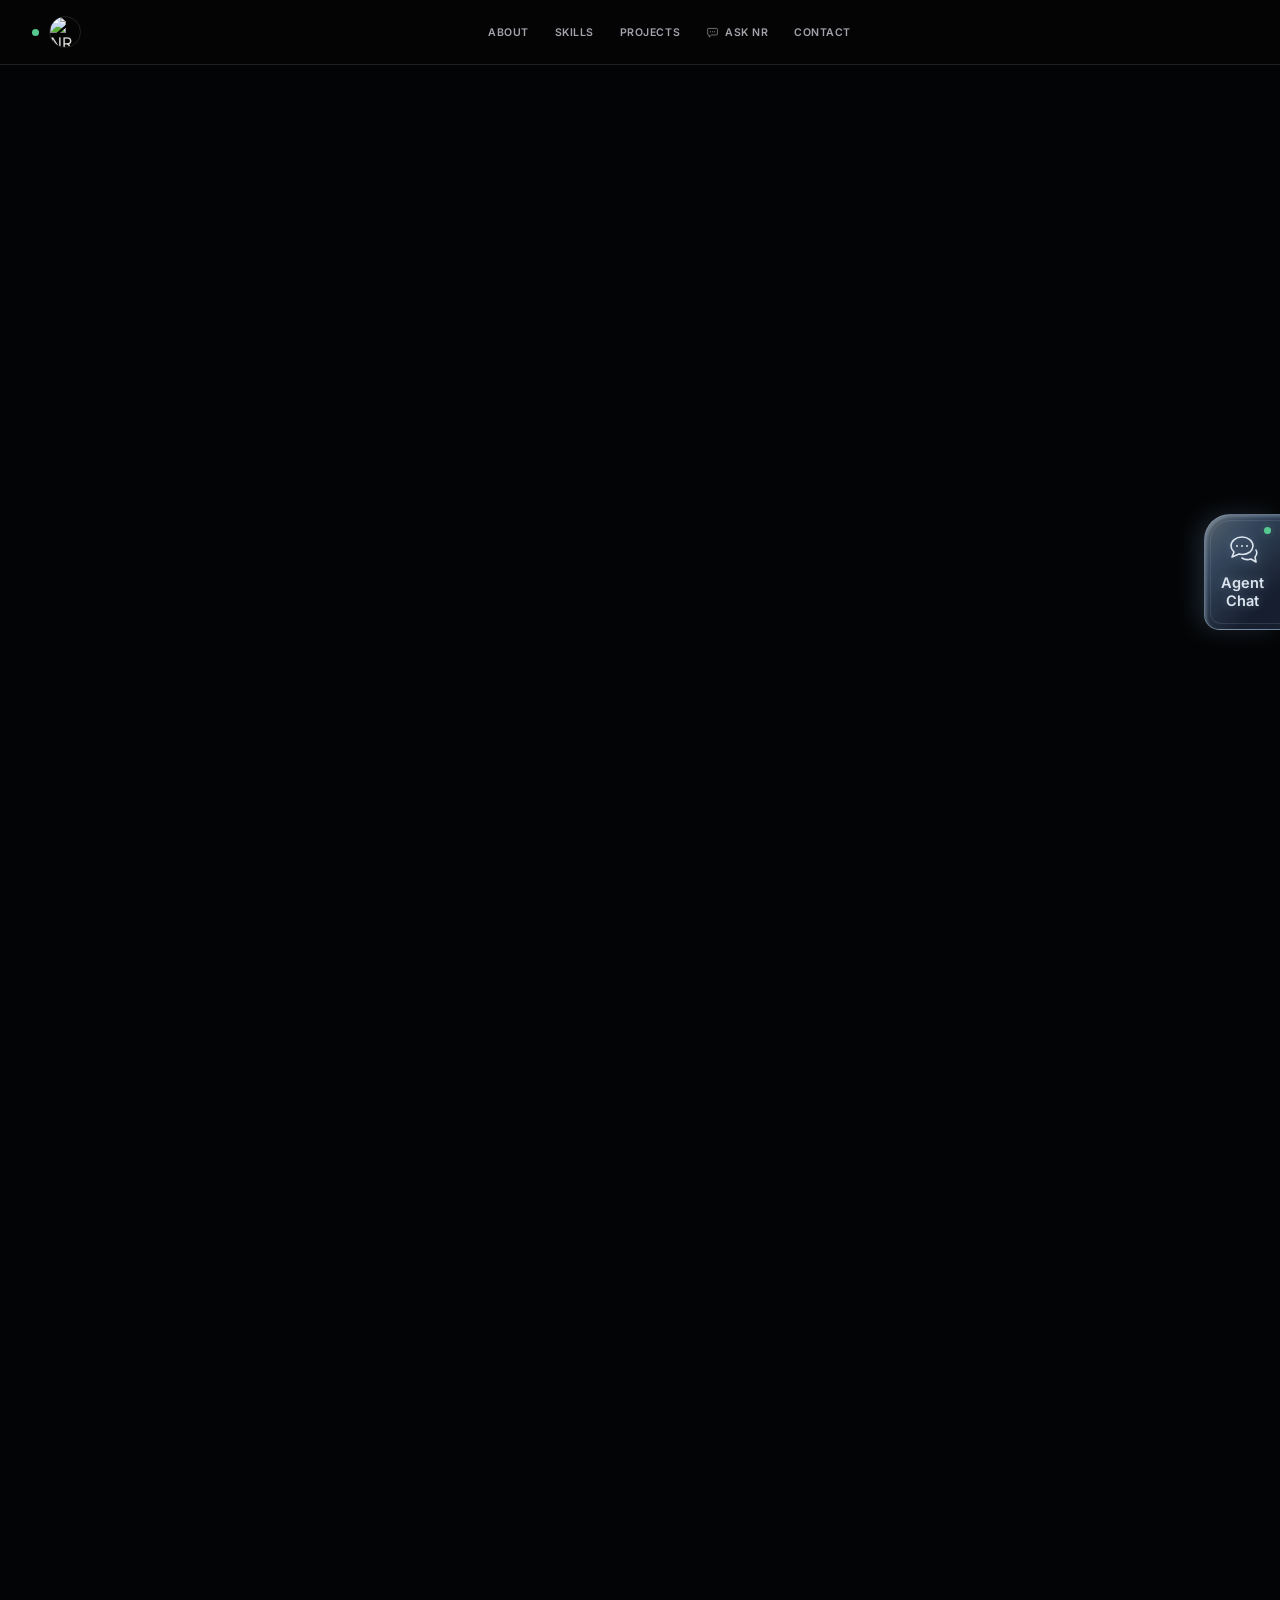
==== templates/portfolio.html @ da9fbfbb "contacts" ====
<!DOCTYPE html>
<html lang="en">
<head>
<meta charset="UTF-8">
<meta name="viewport" content="width=device-width,initial-scale=1.0">
<script src="/static/js/landingPosition.js?v=20260910-9"></script>
<title>Nishanth Rajan — Software Engineer | Backend & Applied AI</title>
<meta name="description" content="Nishanth Rajan — Software Engineer in Hannover with professional C#/.NET, backend, SQL, CAD/engineering-software experience and current hands-on work in Python, RAG, LLM Orchestration and agentic systems.">
<link href="https://fonts.googleapis.com/css2?family=Inter:wght@300;400;500;600;700;800;900&family=JetBrains+Mono:wght@400;500;600&display=swap" rel="stylesheet">
<link rel="stylesheet" href="/static/css/portfolio.css?v=20260910-17">
</head>
<body>

<!-- ═══════════ ICON SPRITE SHEET (custom-drawn, currentColor) ═══════════ -->
<svg style="display:none" aria-hidden="true">
<defs>
<!-- Contact and social symbols: Bootstrap Icons (MIT); license in static/icons/bootstrap-icons-LICENSE.txt -->
<symbol id="i-python" viewBox="0 0 32 32"><path fill="currentColor" d="M16 3c-6.2 0-5.8 2.7-5.8 2.7v2.8h5.9v.8H8.4S5 9 5 15.2s3 6.5 3 6.5h1.8v-2.9s-.1-3 3-3h5.8s2.9.1 2.9-2.8V6.4S22 3 16 3zm-3.3 2c.6 0 1 .5 1 1s-.4 1-1 1-1-.5-1-1 .4-1 1-1z"/><path fill="currentColor" opacity=".55" d="M16 29c6.2 0 5.8-2.7 5.8-2.7v-2.8h-5.9v-.8h7.7s3.4-.4 3.4-6.6-3-6.5-3-6.5h-1.8v2.9s.1 3-3 3H13.4s-2.9-.1-2.9 2.8v5.3S10 29 16 29zm3.3-2c-.6 0-1-.5-1-1s.4-1 1-1 1 .5 1 1-.4 1-1 1z"/></symbol>
<symbol id="i-dotnet" viewBox="0 0 32 32"><rect x="2.5" y="2.5" width="27" height="27" rx="8" fill="none" stroke="currentColor" stroke-width="2"/><text x="16" y="21" font-family="JetBrains Mono,monospace" font-size="11" font-weight="700" fill="currentColor" text-anchor="middle">C#</text></symbol>
<symbol id="i-llm" viewBox="0 0 32 32"><circle cx="16" cy="7" r="3" fill="none" stroke="currentColor" stroke-width="1.7"/><circle cx="7" cy="18" r="3" fill="none" stroke="currentColor" stroke-width="1.7"/><circle cx="25" cy="18" r="3" fill="none" stroke="currentColor" stroke-width="1.7"/><circle cx="16" cy="27" r="3" fill="none" stroke="currentColor" stroke-width="1.7"/><line x1="16" y1="10" x2="7.8" y2="15.4" stroke="currentColor" stroke-width="1.4"/><line x1="16" y1="10" x2="24.2" y2="15.4" stroke="currentColor" stroke-width="1.4"/><line x1="7.8" y1="20.6" x2="15" y2="25" stroke="currentColor" stroke-width="1.4"/><line x1="24.2" y1="20.6" x2="17" y2="25" stroke="currentColor" stroke-width="1.4"/><line x1="10" y1="18" x2="22" y2="18" stroke="currentColor" stroke-width="1.2" opacity=".5"/></symbol>
<symbol id="i-agent" viewBox="0 0 32 32"><rect x="7" y="11" width="18" height="14" rx="4" fill="none" stroke="currentColor" stroke-width="1.7"/><circle cx="12.5" cy="18" r="1.6" fill="currentColor"/><circle cx="19.5" cy="18" r="1.6" fill="currentColor"/><path d="M12 22h8" stroke="currentColor" stroke-width="1.3" stroke-linecap="round"/><line x1="16" y1="11" x2="16" y2="6" stroke="currentColor" stroke-width="1.6"/><circle cx="16" cy="4.5" r="1.6" fill="currentColor"/><line x1="7" y1="17" x2="4" y2="17" stroke="currentColor" stroke-width="1.6"/><line x1="25" y1="17" x2="28" y2="17" stroke="currentColor" stroke-width="1.6"/></symbol>
<symbol id="i-doc" viewBox="0 0 32 32"><path d="M9 4h9l6 6v18a1 1 0 0 1-1 1H9a1 1 0 0 1-1-1V5a1 1 0 0 1 1-1z" fill="none" stroke="currentColor" stroke-width="1.6"/><path d="M18 4v6h6" fill="none" stroke="currentColor" stroke-width="1.6"/><line x1="11.5" y1="17" x2="20.5" y2="17" stroke="currentColor" stroke-width="1.3"/><line x1="11.5" y1="21" x2="17.5" y2="21" stroke="currentColor" stroke-width="1.3"/></symbol>
<symbol id="i-vector" viewBox="0 0 32 32"><ellipse cx="16" cy="8" rx="9" ry="3.3" fill="none" stroke="currentColor" stroke-width="1.6"/><path d="M7 8v16c0 1.8 4 3.3 9 3.3s9-1.5 9-3.3V8" fill="none" stroke="currentColor" stroke-width="1.6"/><path d="M7 16c0 1.8 4 3.3 9 3.3s9-1.5 9-3.3" fill="none" stroke="currentColor" stroke-width="1.6"/></symbol>
<symbol id="i-cloud" viewBox="0 0 32 32"><path d="M10.5 23.5a6 6 0 0 1-1-11.9 7 7 0 0 1 13-2.1 5.5 5.5 0 0 1 1 14H10.5z" fill="none" stroke="currentColor" stroke-width="1.6"/></symbol>
<symbol id="i-cad" viewBox="0 0 32 32"><path d="M16 4l10 24H6z" fill="none" stroke="currentColor" stroke-width="1.6"/><line x1="10.5" y1="20" x2="21.5" y2="20" stroke="currentColor" stroke-width="1.3"/><circle cx="16" cy="4" r="1.6" fill="currentColor"/></symbol>
<symbol id="i-search" viewBox="0 0 32 32"><circle cx="14" cy="14" r="8" fill="none" stroke="currentColor" stroke-width="1.7"/><line x1="20" y1="20" x2="27" y2="27" stroke="currentColor" stroke-width="1.9" stroke-linecap="round"/></symbol>
<symbol id="i-git" viewBox="0 0 32 32"><circle cx="9" cy="8" r="2.6" fill="none" stroke="currentColor" stroke-width="1.6"/><circle cx="9" cy="24" r="2.6" fill="none" stroke="currentColor" stroke-width="1.6"/><circle cx="23" cy="16" r="2.6" fill="none" stroke="currentColor" stroke-width="1.6"/><path d="M9 10.6v10.8" stroke="currentColor" stroke-width="1.5"/><path d="M9 13c0 4 5 3.5 5 0" stroke="currentColor" stroke-width="1.5" fill="none"/><path d="M14 13v.5A5 5 0 0 0 19 18h1.3" stroke="currentColor" stroke-width="1.5" fill="none"/></symbol>
<symbol id="i-docker" viewBox="0 0 32 32"><rect x="4" y="15" width="5" height="5" fill="currentColor"/><rect x="10" y="15" width="5" height="5" fill="currentColor"/><rect x="16" y="15" width="5" height="5" fill="currentColor"/><rect x="10" y="9" width="5" height="5" fill="currentColor"/><path d="M2 20c0 4.5 4 7.5 10.5 7.5 8 0 13.5-4 15.5-11-1.4-1-3.4-1-4.7-.3-.4-1.3-1.6-2.3-1.6-2.3s-2 2-1.1 4.5c-.6.3-1.9.8-3.6.8H2z" fill="none" stroke="currentColor" stroke-width="1.4"/></symbol>
<symbol id="i-jenkins" viewBox="0 0 32 32"><circle cx="16" cy="16" r="6.4" fill="none" stroke="currentColor" stroke-width="1.7"/><g stroke="currentColor" stroke-width="1.7"><line x1="16" y1="3" x2="16" y2="6.4"/><line x1="16" y1="25.6" x2="16" y2="29"/><line x1="3" y1="16" x2="6.4" y2="16"/><line x1="25.6" y1="16" x2="29" y2="16"/><line x1="6.5" y1="6.5" x2="8.9" y2="8.9"/><line x1="23.1" y1="23.1" x2="25.5" y2="25.5"/><line x1="25.5" y1="6.5" x2="23.1" y2="8.9"/><line x1="8.9" y1="23.1" x2="6.5" y2="25.5"/></g></symbol>
<symbol id="i-github" viewBox="0 0 16 16" fill="currentColor"><path d="M8 0C3.58 0 0 3.58 0 8c0 3.54 2.29 6.53 5.47 7.59.4.07.55-.17.55-.38 0-.19-.01-.82-.01-1.49-2.01.37-2.53-.49-2.69-.94-.09-.23-.48-.94-.82-1.13-.28-.15-.68-.52-.01-.53.63-.01 1.08.58 1.23.82.72 1.21 1.87.87 2.33.66.07-.52.28-.87.51-1.07-1.78-.2-3.64-.89-3.64-3.95 0-.87.31-1.59.82-2.15-.08-.2-.36-1.02.08-2.12 0 0 .67-.21 2.2.82.64-.18 1.32-.27 2-.27s1.36.09 2 .27c1.53-1.04 2.2-.82 2.2-.82.44 1.1.16 1.92.08 2.12.51.56.82 1.27.82 2.15 0 3.07-1.87 3.75-3.65 3.95.29.25.54.73.54 1.48 0 1.07-.01 1.93-.01 2.2 0 .21.15.46.55.38A8.01 8.01 0 0 0 16 8c0-4.42-3.58-8-8-8"/></symbol>
<symbol id="i-aws" viewBox="0 0 32 32"><path d="M10.5 23.5a6 6 0 0 1-1-11.9 7 7 0 0 1 13-2.1 5.5 5.5 0 0 1 1 14H10.5z" fill="none" stroke="currentColor" stroke-width="1.6"/><path d="M9 27c5 2.4 10 2.4 15 0" stroke="currentColor" stroke-width="1.3" fill="none" stroke-linecap="round"/><path d="M22 25.5l2 1-1 2" stroke="currentColor" stroke-width="1.3" fill="none" stroke-linecap="round" stroke-linejoin="round"/></symbol>
<symbol id="i-pencil" viewBox="0 0 32 32"><path d="M6 26l1.3-5.6L20 7.7a2 2 0 0 1 2.8 0l1.5 1.5a2 2 0 0 1 0 2.8L11.6 24.7 6 26z" fill="none" stroke="currentColor" stroke-width="1.6" stroke-linejoin="round"/><line x1="18" y1="9.7" x2="22.3" y2="14" stroke="currentColor" stroke-width="1.6"/></symbol>
<symbol id="i-cube" viewBox="0 0 32 32"><path d="M16 4l11 6v12l-11 6-11-6V10z" fill="none" stroke="currentColor" stroke-width="1.6" stroke-linejoin="round"/><path d="M5 10l11 6 11-6M16 16v12" stroke="currentColor" stroke-width="1.4" fill="none"/></symbol>
<symbol id="i-mail" viewBox="0 0 16 16" fill="currentColor"><path d="M0 4a2 2 0 0 1 2-2h12a2 2 0 0 1 2 2v8a2 2 0 0 1-2 2H2a2 2 0 0 1-2-2zm2-1a1 1 0 0 0-1 1v.217l7 4.2 7-4.2V4a1 1 0 0 0-1-1zm13 2.383-4.708 2.825L15 11.105zm-.034 6.876-5.64-3.471L8 9.583l-1.326-.795-5.64 3.47A1 1 0 0 0 2 13h12a1 1 0 0 0 .966-.741M1 11.105l4.708-2.897L1 5.383z"/></symbol>
<symbol id="i-phone" viewBox="0 0 16 16" fill="currentColor"><path d="M3.654 1.328a.678.678 0 0 0-1.015-.063L1.605 2.3c-.483.484-.661 1.169-.45 1.77a17.6 17.6 0 0 0 4.168 6.608 17.6 17.6 0 0 0 6.608 4.168c.601.211 1.286.033 1.77-.45l1.034-1.034a.678.678 0 0 0-.063-1.015l-2.307-1.794a.68.68 0 0 0-.58-.122l-2.19.547a1.75 1.75 0 0 1-1.657-.459L5.482 8.062a1.75 1.75 0 0 1-.46-1.657l.548-2.19a.68.68 0 0 0-.122-.58zM1.884.511a1.745 1.745 0 0 1 2.612.163L6.29 2.98c.329.423.445.974.315 1.494l-.547 2.19a.68.68 0 0 0 .178.643l2.457 2.457a.68.68 0 0 0 .644.178l2.189-.547a1.75 1.75 0 0 1 1.494.315l2.306 1.794c.829.645.905 1.87.163 2.611l-1.034 1.034c-.74.74-1.846 1.065-2.877.702a18.6 18.6 0 0 1-7.01-4.42 18.6 18.6 0 0 1-4.42-7.009c-.362-1.03-.037-2.137.703-2.877z"/></symbol>
<symbol id="i-linkedin" viewBox="0 0 16 16" fill="currentColor"><path d="M0 1.146C0 .513.526 0 1.175 0h13.65C15.474 0 16 .513 16 1.146v13.708c0 .633-.526 1.146-1.175 1.146H1.175C.526 16 0 15.487 0 14.854zm4.943 12.248V6.169H2.542v7.225zm-1.2-8.212c.837 0 1.358-.554 1.358-1.248-.015-.709-.52-1.248-1.342-1.248S2.4 3.226 2.4 3.934c0 .694.521 1.248 1.327 1.248zm4.908 8.212V9.359c0-.216.016-.432.08-.586.173-.431.568-.878 1.232-.878.869 0 1.216.662 1.216 1.634v3.865h2.401V9.25c0-2.22-1.184-3.252-2.764-3.252-1.274 0-1.845.7-2.165 1.193v.025h-.016l.016-.025V6.169h-2.4c.03.678 0 7.225 0 7.225z"/></symbol>
<symbol id="i-location" viewBox="0 0 16 16" fill="currentColor"><path d="M12.166 8.94c-.524 1.062-1.234 2.12-1.96 3.07A32 32 0 0 1 8 14.58a32 32 0 0 1-2.206-2.57c-.726-.95-1.436-2.008-1.96-3.07C3.304 7.867 3 6.862 3 6a5 5 0 0 1 10 0c0 .862-.305 1.867-.834 2.94M8 16s6-5.686 6-10A6 6 0 0 0 2 6c0 4.314 6 10 6 10"/>
  <path d="M8 8a2 2 0 1 1 0-4 2 2 0 0 1 0 4m0 1a3 3 0 1 0 0-6 3 3 0 0 0 0 6"/></symbol>
<symbol id="i-download" viewBox="0 0 32 32"><path d="M16 4v16" stroke="currentColor" stroke-width="1.8"/><path d="M9.5 14L16 20.5 22.5 14" fill="none" stroke="currentColor" stroke-width="1.8" stroke-linejoin="round"/><path d="M6 24v3a2 2 0 0 0 2 2h16a2 2 0 0 0 2-2v-3" fill="none" stroke="currentColor" stroke-width="1.8"/></symbol>
<symbol id="i-grad" viewBox="0 0 32 32"><path d="M16 6L3 12l13 6 13-6z" fill="none" stroke="currentColor" stroke-width="1.6" stroke-linejoin="round"/><path d="M9 15.5V22c0 1.8 3.1 3.5 7 3.5s7-1.7 7-3.5v-6.5" fill="none" stroke="currentColor" stroke-width="1.6"/><line x1="29" y1="12" x2="29" y2="20" stroke="currentColor" stroke-width="1.6"/></symbol>
<symbol id="i-card" viewBox="0 0 32 32"><rect x="3" y="7" width="26" height="18" rx="3" fill="none" stroke="currentColor" stroke-width="1.6"/><line x1="3" y1="13" x2="29" y2="13" stroke="currentColor" stroke-width="1.6"/><line x1="7" y1="19" x2="14" y2="19" stroke="currentColor" stroke-width="1.6"/></symbol>
<symbol id="i-arrow-right" viewBox="0 0 32 32"><line x1="5" y1="16" x2="26" y2="16" stroke="currentColor" stroke-width="2" stroke-linecap="round"/><path d="M19 8l8 8-8 8" fill="none" stroke="currentColor" stroke-width="2" stroke-linecap="round" stroke-linejoin="round"/></symbol>
<symbol id="i-user" viewBox="0 0 32 32"><circle cx="16" cy="10" r="5.5" fill="none" stroke="currentColor" stroke-width="1.7"/><path d="M5 27c1.5-6 6-9 11-9s9.5 3 11 9" fill="none" stroke="currentColor" stroke-width="1.7" stroke-linecap="round"/></symbol>
<symbol id="i-chart" viewBox="0 0 32 32"><line x1="6" y1="27" x2="26" y2="27" stroke="currentColor" stroke-width="1.7"/><rect x="8" y="18" width="4" height="9" fill="none" stroke="currentColor" stroke-width="1.6"/><rect x="14" y="12" width="4" height="15" fill="none" stroke="currentColor" stroke-width="1.6"/><rect x="20" y="6" width="4" height="21" fill="none" stroke="currentColor" stroke-width="1.6"/></symbol>
<symbol id="i-grid" viewBox="0 0 32 32"><rect x="5" y="5" width="9" height="9" rx="1.5" fill="none" stroke="currentColor" stroke-width="1.6"/><rect x="18" y="5" width="9" height="9" rx="1.5" fill="none" stroke="currentColor" stroke-width="1.6"/><rect x="5" y="18" width="9" height="9" rx="1.5" fill="none" stroke="currentColor" stroke-width="1.6"/><rect x="18" y="18" width="9" height="9" rx="1.5" fill="none" stroke="currentColor" stroke-width="1.6"/></symbol>
<symbol id="i-send" viewBox="0 0 32 32"><path d="M4 16l24-11-8 24-5-9-9-4z" fill="none" stroke="currentColor" stroke-width="1.6" stroke-linejoin="round"/><line x1="15" y1="20" x2="28" y2="5" stroke="currentColor" stroke-width="1.4"/></symbol>
<symbol id="i-bolt" viewBox="0 0 32 32"><path d="M17 3L6 18h8l-2 11 13-17h-8z" fill="currentColor"/></symbol>
<symbol id="i-trophy" viewBox="0 0 32 32"><path d="M10 5h12v8a6 6 0 0 1-12 0z" fill="none" stroke="currentColor" stroke-width="1.6"/><path d="M10 7H5v2a5 5 0 0 0 5 5M22 7h5v2a5 5 0 0 1-5 5" fill="none" stroke="currentColor" stroke-width="1.6"/><line x1="16" y1="19" x2="16" y2="24" stroke="currentColor" stroke-width="1.6"/><path d="M10 27h12" stroke="currentColor" stroke-width="1.6" stroke-linecap="round"/><path d="M12 24h8l1 3H11z" fill="none" stroke="currentColor" stroke-width="1.4"/></symbol>
<symbol id="i-target" viewBox="0 0 32 32"><circle cx="16" cy="16" r="11" fill="none" stroke="currentColor" stroke-width="1.6"/><circle cx="16" cy="16" r="6.5" fill="none" stroke="currentColor" stroke-width="1.6"/><circle cx="16" cy="16" r="2" fill="currentColor"/></symbol>
<symbol id="i-hospital" viewBox="0 0 32 32"><rect x="5" y="9" width="22" height="18" rx="1.5" fill="none" stroke="currentColor" stroke-width="1.6"/><path d="M16 3v6M13 6h6" stroke="currentColor" stroke-width="1.6"/><line x1="16" y1="14" x2="16" y2="22" stroke="currentColor" stroke-width="1.7"/><line x1="12" y1="18" x2="20" y2="18" stroke="currentColor" stroke-width="1.7"/></symbol>
<symbol id="i-hotel" viewBox="0 0 32 32"><path d="M5 27V10l11-6 11 6v17" fill="none" stroke="currentColor" stroke-width="1.6" stroke-linejoin="round"/><rect x="13" y="18" width="6" height="9" fill="none" stroke="currentColor" stroke-width="1.5"/><line x1="9" y1="15" x2="9" y2="15.1" stroke="currentColor" stroke-width="2.4" stroke-linecap="round"/><line x1="23" y1="15" x2="23" y2="15.1" stroke="currentColor" stroke-width="2.4" stroke-linecap="round"/></symbol>
<symbol id="i-microscope" viewBox="0 0 32 32"><path d="M13 27h10M15 27v-4M20 6l-9 9a3 3 0 0 0 4 4l9-9" fill="none" stroke="currentColor" stroke-width="1.6" stroke-linejoin="round"/><circle cx="21.5" cy="7.5" r="2.5" fill="none" stroke="currentColor" stroke-width="1.5"/><path d="M8 23a4 4 0 1 0 6-6" fill="none" stroke="currentColor" stroke-width="1.6"/></symbol>
<symbol id="i-chat" viewBox="0 0 32 32"><path d="M6 6h20a2 2 0 0 1 2 2v12a2 2 0 0 1-2 2H14l-6 5v-5H6a2 2 0 0 1-2-2V8a2 2 0 0 1 2-2z" fill="none" stroke="currentColor" stroke-width="1.6" stroke-linejoin="round"/><circle cx="11" cy="14" r="1.3" fill="currentColor"/><circle cx="16" cy="14" r="1.3" fill="currentColor"/><circle cx="21" cy="14" r="1.3" fill="currentColor"/></symbol>
<symbol id="i-close" viewBox="0 0 32 32"><line x1="8" y1="8" x2="24" y2="24" stroke="currentColor" stroke-width="2.2" stroke-linecap="round"/><line x1="24" y1="8" x2="8" y2="24" stroke="currentColor" stroke-width="2.2" stroke-linecap="round"/></symbol>
<symbol id="i-chevron" viewBox="0 0 32 32"><path d="M8 12l8 8 8-8" fill="none" stroke="currentColor" stroke-width="2.2" stroke-linecap="round" stroke-linejoin="round"/></symbol>
</defs>
</svg>

<!-- NAV -->
<nav>
  <a class="nav-logo" href="#hero">
    <div class="nav-dot"></div>
    <img class="nav-photo" id="navPhoto" src="/static/photo.jpeg" alt="NR">
    <div class="nav-id"><span class="nav-name" id="navName"></span><span class="nav-role" id="navRole"></span></div>
  </a>
  <ul class="nav-links">
    <li><a href="#about">ABOUT</a></li>
    <li><a href="#skills">SKILLS</a></li>
    <li><a href="#projects">PROJECTS</a></li>
    <li><a href="#chatbot"><svg class="ic"><use href="#i-chat"/></svg>ASK NR</a></li>
    <li><a href="#contact">CONTACT</a></li>
  </ul>
  <div class="nav-strip" id="navStrip"></div>
</nav>

<!-- ═══════════ HERO ═══════════ -->
<section id="hero">
  <div class="wrap">
    <div class="panel hero-panel rv">
      <div class="hero-grid">
        <div class="hero-left">
          <div class="hero-status"><div class="hero-status-dot"></div><span id="heroStatusText"></span></div>
          <h1 class="hero-h1" id="heroH1"></h1>
          <p class="hero-sub" id="heroSub"></p>
          <div class="hero-pills" id="heroPills"></div>
          <div class="hero-btns">
            <a href="#projects" class="btn-fill">Explore projects</a>
            <a href="#chatbot" class="btn-ghost"><svg class="ic" style="width:14px;height:14px"><use href="#i-chat"/></svg>Ask my AI</a>
          </div>
          <div class="hero-contacts" id="heroContacts"></div>
        </div>
        <div class="hero-illust">
          <img class="hero-neural-art" src="/static/images/hero-neural.png" width="1254" height="1254" fetchpriority="high" decoding="async" alt="A developer with a laptop beneath a blue and gold brain, connected by an irregular web of neural pathways.">
          <svg class="hero-neural-links" viewBox="0 0 100 100" aria-hidden="true">
            <g fill="none" stroke="currentColor" stroke-width=".18">
              <path d="M14 18 25 25 38 12M85 27 74 22 62 13M10 46 16 42 27 37M89 51 83 46 73 34M16 81 24 73 30 65M83 79 76 72 85 58"/>
            </g>
            <g fill="currentColor"><circle cx="25" cy="25" r=".4"/><circle cx="74" cy="22" r=".4"/><circle cx="16" cy="42" r=".4"/><circle cx="83" cy="46" r=".4"/><circle cx="24" cy="73" r=".4"/><circle cx="76" cy="72" r=".4"/></g>
          </svg>
          <div class="hero-art-heading"><span tabindex="0">PYTHON</span><span tabindex="0">C# / .NET</span></div>
          <ul class="hero-skill-map" aria-label="Key skills: Python, C# and .NET, CAD add-ins, REST APIs and FastAPI, RAG and LLMs, PostgreSQL, and Microsoft SQL Server">
            <li tabindex="0" class="hero-skill hero-symbol hero-skill-python"><img src="/static/icons/python.svg" width="40" height="40" alt=""><span class="hero-mark-label">Python</span></li>
            <li tabindex="0" class="hero-skill hero-symbol hero-skill-csharp"><img src="/static/icons/csharp.svg" width="40" height="40" alt=""><span class="hero-mark-label">C#</span></li>
            <li tabindex="0" class="hero-skill hero-symbol hero-skill-dotnet"><img src="/static/icons/dot-net.svg" width="40" height="40" alt=""><span class="hero-mark-label">.NET</span></li>
            <li tabindex="0" class="hero-skill hero-mini-panel hero-skill-cad"><span class="hero-product-marks"><img src="/static/icons/autocad.svg" width="24" height="24" alt="AutoCAD"><img src="/static/icons/solidworks.svg" width="24" height="24" alt="SOLIDWORKS"></span><span>CAD add-ins</span><i class="hero-code-lines" aria-hidden="true"></i></li>
            <li tabindex="0" class="hero-skill hero-mini-panel hero-skill-api"><span class="hero-product-marks"><img src="/static/icons/api.svg" width="24" height="24" alt=""><img src="/static/icons/fastapi.svg" width="24" height="24" alt=""></span><span>REST API / FastAPI</span><i class="hero-code-lines" aria-hidden="true"></i></li>
            <li tabindex="0" class="hero-skill hero-mini-panel hero-skill-rag"><img src="/static/icons/rag.svg" width="24" height="24" alt=""><span>RAG / LLMs</span></li>
            <li tabindex="0" class="hero-skill hero-mini-panel hero-skill-postgres"><img src="/static/icons/postgresql.svg" width="28" height="28" alt=""><span>PostgreSQL</span><i class="hero-code-lines" aria-hidden="true"></i></li>
            <li tabindex="0" class="hero-skill hero-mini-panel hero-skill-sql"><img src="/static/icons/sqlserver-official.svg" width="28" height="28" alt=""><span>Microsoft<br>SQL Server</span></li>
          </ul>
        </div>
      </div>
    </div>
  </div>
</section>

<!-- ═══════════ ABOUT ═══════════ -->
<section id="about">
  <div class="wrap">
    <div class="panel rv">
      <div class="eyebrow">01 · ABOUT</div>
      <div class="p-h2">Detailed Professional Bio</div>
      <div class="about-top">
        <figure class="about-portrait"><img class="about-photo" id="aboutPhoto" src="/static/photo.jpeg" alt="Nishanth Rajan"><figcaption id="aboutName">Nishanth Rajan</figcaption></figure>
        <p class="about-bio" id="aboutBio"></p>
      </div>

      <div class="about-quickrow">
        <div>
          <h3 class="about-section-title">Education</h3>
          <div class="edu-list" id="eduRow"></div>
        </div>
        <div>
          <h3 class="about-section-title">Languages</h3>
          <div class="lang-row" id="langRow"></div>
        </div>
      </div>
      <button class="expand-toggle" type="button" aria-expanded="false" aria-controls="about-more" onclick="toggleExpand(this,'about-more')">
        <svg class="ic" aria-hidden="true"><use href="#i-chevron"/></svg>
        <span class="toggle-label">Career timeline &amp; philosophy</span>
      </button>
      <div class="about-career expand-body" id="about-more">
        <h3 class="about-section-title">Career Timeline</h3>
        <ol class="career-timeline" id="timeline" aria-label="Career history, most recent first"></ol>
        <h3 class="about-section-title">Philosophy</h3>
        <p class="about-phil" id="aboutPhil"></p>
      </div>

    </div>
  </div>
</section>

<!-- ═══════════ SKILLS ═══════════ -->
<section id="skills">
  <div class="wrap">
    <div class="panel rv">
      <div class="eyebrow">02 · SKILLS</div>
      <div class="p-h2">Categories</div>
      <p class="p-sub">Technology areas from professional experience, recent projects, coursework, and documented exposure — expand for context.</p>

      <div class="spectrum-grid" id="spectrumGrid"></div>
      <section id="skillCategoryDetails" hidden></section>

      <button class="expand-toggle" onclick="toggleExpand(this,'skills-more')">
        <svg class="ic"><use href="#i-chevron"/></svg>
        <span class="toggle-label">View full skill breakdown &amp; radar</span>
      </button>
      <div class="expand-body" id="skills-more">
        <div class="skills-grid" id="skillsGrid" style="margin-top:6px"></div>

        <div class="radar-panel">
          <h4>PORTFOLIO FOCUS VISUALIZATION</h4>
          <canvas id="radarChart" width="320" height="320"></canvas>
          <p class="p-sub" style="font-size:12px;margin-top:8px">Illustrative portfolio focus only — not a validated proficiency score.</p>
          <div class="radar-legend" id="radarLegend"></div>
        </div>
      </div>
    </div>
  </div>
</section>

<!-- ═══════════ PROJECTS ═══════════ -->
<section id="projects">
  <div class="wrap">
    <div class="panel rv projects-panel">
      <div class="eyebrow">03 · PROJECTS</div>
      <h2 class="p-h2">Featured Projects</h2>
      <p class="p-sub">Applied AI, document intelligence, and engineering software. Select a project to explore its architecture, technology, and full details.</p>
      <div class="feat-grid" id="featGrid"></div>
      <div class="all-projects-heading"><h3>All Projects</h3><span id="projectCount" aria-live="polite"></span></div>
      <div class="proj-tabs" role="group" aria-label="Filter projects by category">
        <button type="button" class="proj-tab active" data-project-filter="all" aria-pressed="true">All</button>
        <button type="button" class="proj-tab" data-project-filter="ai" aria-pressed="false">AI</button>
        <button type="button" class="proj-tab" data-project-filter="net" aria-pressed="false">.NET</button>
        <button type="button" class="proj-tab" data-project-filter="cad" aria-pressed="false">CAD</button>
      </div>
      <div class="proj-grid" id="projectGallery"></div>
    </div>
  </div>
</section>

<!-- AGENT SHOWCASE -->
<section id="chatbot">
  <div class="wrap">
    <div class="panel rv">
      <div class="eyebrow">04 · PERSONAL AI</div>
      <h2 class="p-h2">Agent Showcase</h2>
      <p class="p-sub">TalentBot is a RAG assistant grounded in my curated portfolio knowledge. Explore its architecture, then ask about projects, skills, experience, education, or availability.</p>
      <div class="showcase-banner">TALENTBOT AGENT DEMO</div>
      <details class="showcase-details">
        <summary>Architecture &amp; project details</summary>
        <div class="showcase-details-body">
      <h3 class="showcase-heading">Architecture</h3>
      <div class="showcase-diagrams">
        <figure><a href="/static/images/projects/talentbot.svg" target="_blank" rel="noopener" aria-label="Open TalentBot retrieval architecture diagram at full size"><img src="/static/images/projects/talentbot.svg" width="720" height="360" loading="lazy" alt="Knowledge files are embedded into FAISS indexes. Questions retrieve domain context for a Groq LLM response."></a><figcaption>Knowledge ingestion &amp; retrieval <span aria-hidden="true">↗</span></figcaption></figure>
        <figure><a href="/static/images/projects/talentbot-runtime.svg" target="_blank" rel="noopener" aria-label="Open TalentBot request flow diagram at full size"><img src="/static/images/projects/talentbot-runtime.svg" width="720" height="360" loading="lazy" alt="Question and history pass through domain routing, retrieval, context ordering, prompt construction, and response generation."></a><figcaption>From question to grounded response <span aria-hidden="true">↗</span></figcaption></figure>
      </div>
      <div class="showcase-deep-dive">
        <div><h3 class="showcase-heading">Deep Dive</h3><p>TalentBot combines a Python/FastAPI backend, LangChain orchestration, FAISS retrieval, and Groq/Llama integration. Curated knowledge covers projects, professional experience, skills, education, and profile information.</p></div>
        <div><h3 class="showcase-heading">Routing &amp; Context</h3><p>The portfolio backend classifies questions by knowledge domain, retrieves that domain's indexed context, and orders career evidence most recent first. Recent conversation turns accompany the context when building the model prompt.</p></div>
      </div>
        </div>
      </details>
      <h3 class="showcase-heading">Try a Conversation</h3>
      <p class="showcase-question">“How does TalentBot work?” · “Tell me about the CAD projects.” · “What is my C#/.NET experience?”</p>
      <div class="agent-panel showcase-chat">
        <div class="hf-embed hf-embed-main">
          <div class="chat-head">
            <div class="chat-head-avatar"><svg class="ic"><use href="#i-bolt"/></svg></div>
            <div>
              <div class="chat-head-name">TalentBot</div>
              <div class="chat-head-status"><span class="status-dot"></span>Online · Groq Llama 3 · RAG</div>
            </div>
          </div>
          <iframe class="hf-frame" data-chat-src="https://nishanthrajan-talentbot.hf.space" title="TalentBot chat" loading="lazy"></iframe>
        </div>
      </div>
    </div>
  </div>
</section>

<!-- ═══════════ CONTACT ═══════════ -->
<section id="contact">
  <div class="wrap">
    <div class="panel rv contact-panel">
      <div class="eyebrow">05 · CONTACT</div>
      <h2 class="contact-title">CONTACT</h2>
      <div class="contact-layout">
        <div class="contact-intro">
          <h3>Ready to initiate<br>a connection?</h3>
          <p class="contact-intro-copy">Open to Software Engineer, Python/Applied AI, backend, and C#/.NET roles in Germany. EU Blue Card. Available immediately.</p>
          <div class="contact-info-list" id="contactInfoList"></div>
        </div>
        <form class="cform" id="contactForm" onsubmit="handleForm(event)">
          <div class="fg"><label for="contactName">Your name</label><input id="contactName" name="name" type="text" autocomplete="name" placeholder="Your name"></div>
          <div class="fg"><label for="contactEmail">Email</label><input id="contactEmail" name="email" type="email" autocomplete="email" placeholder="Email address"></div>
          <div class="fg"><label for="contactMessage">Your message</label><textarea id="contactMessage" name="message" rows="5" placeholder="Tell me about the role or project..."></textarea></div>
          <button type="submit" class="btn-fill"><svg class="ic" aria-hidden="true"><use href="#i-send"/></svg>Send message</button>
        </form>
        <div class="contact-social">
          <h3 class="contact-block-title">Social Links</h3>
          <div class="social-list" id="socialList"></div>
        </div>
        <div class="contact-booking">
          <h3 class="contact-block-title">Booking Calendar</h3>
          <div class="cal-widget">
            <div class="cal-head" id="calHead"></div>
            <div class="cal-grid" id="calGrid"></div>
          </div>
          <p class="contact-calendar-note">Select a highlighted date to request a call.</p>
        </div>
        <div class="contact-local">
          <h3 class="contact-block-title">Localized Info</h3>
          <div class="local-row" id="localRow"></div>
        </div>
      </div>
      <img class="contact-skyline" src="/static/images/contact-hannover-skyline.svg" width="1000" height="150" alt="" aria-hidden="true" loading="lazy">
    </div>
  </div>
</section>

<!-- FOOTER -->
<footer>
  <span id="footerCopyright"></span>
  <div class="footer-links" id="footerLinks"></div>
</footer>

<!-- PROJECT MODAL -->
<div class="proj-modal-overlay" id="modalOverlay" onclick="closeModalOutside(event)">
  <div class="proj-modal" id="modalBox" role="dialog" aria-modal="true" aria-labelledby="mTitle" tabindex="-1">
    <button class="pm-close" type="button" aria-label="Close project details" onclick="closeModal()">✕</button>
    <div class="pm-header">
      <div class="ibadge" id="mIconWrap" style="width:48px;height:48px;background:rgba(37,99,235,0.14);color:#60a5fa"><svg class="ic" id="mIcon" style="width:22px;height:22px"><use href="#i-agent"/></svg></div>
      <div>
        <div class="pm-title" id="mTitle">Project Title</div>
        <div class="pm-sub" id="mSub">Category</div>
        <div id="mBadge"></div>
      </div>
    </div>
    <div class="pm-body" id="mBody"></div>
  </div>
</div>

<!-- PERSISTENT SIDE CHAT + CONTACT -->
<button class="side-fab" id="sideFab" onclick="toggleSidePanel()" aria-label="Open Agent Chat" aria-expanded="false" aria-controls="sidePanel">
  <svg class="ic chat-ic" viewBox="0 0 32 32" fill="none" aria-hidden="true"><path d="M23 18a9 9 0 0 0 3-6c0-5-5-9-11-9S4 7 4 12c0 2 1 4 3 6l-2 5 7-3c4 1 8 0 11-2Z" stroke="currentColor" stroke-width="1.6" stroke-linejoin="round"/><path d="M15 24c3 2 6 2 9 1l5 3-1-5c2-2 2-5 1-7" stroke="currentColor" stroke-width="1.6" stroke-linecap="round" stroke-linejoin="round"/><circle cx="10" cy="12" r="1" fill="currentColor"/><circle cx="15" cy="12" r="1" fill="currentColor"/><circle cx="20" cy="12" r="1" fill="currentColor"/></svg>
  <svg class="ic close-ic"><use href="#i-close"/></svg>
  <span class="side-fab-label">Agent<br>Chat</span>
  <span class="side-fab-dot" aria-hidden="true"></span>
</button>

<div class="side-panel" id="sidePanel">
  <div class="side-panel-head">
    <div class="side-panel-title"><svg class="ic"><use href="#i-bolt"/></svg>Ask NR &amp; Contact</div>
    <button class="side-panel-close" onclick="toggleSidePanel(false)"><svg class="ic" style="width:12px;height:12px"><use href="#i-close"/></svg></button>
  </div>
  <div class="side-panel-tabs">
    <button class="side-tab-btn active" onclick="switchSideTab('chat', event)"><svg class="ic"><use href="#i-chat"/></svg>Chat</button>
    <button class="side-tab-btn" onclick="switchSideTab('contact', event)"><svg class="ic"><use href="#i-mail"/></svg>Contact</button>
  </div>
  <div class="side-panel-body">
    <div class="side-tab-content active" id="side-chat">
      <div class="hf-embed hf-embed-side">
        <div class="chat-head chat-head-sm">
          <div class="chat-head-avatar"><svg class="ic"><use href="#i-bolt"/></svg></div>
          <div>
            <div class="chat-head-name">TalentBot</div>
            <div class="chat-head-status"><span class="status-dot"></span>Online</div>
          </div>
        </div>
        <iframe class="hf-frame" data-chat-src="https://nishanthrajan-talentbot.hf.space" title="TalentBot chat" loading="lazy"></iframe>
      </div>
      <a class="side-chat-jump" href="#chatbot" onclick="toggleSidePanel(false)">Open full chat →</a>
    </div>
    <div class="side-tab-content" id="side-contact">
      <div id="sideContactList"></div>
      <div class="side-quick-row" id="sideQuickRow"></div>
      <a class="side-contact-jump" href="#contact" onclick="toggleSidePanel(false)">Jump to full Contact section →</a>
    </div>
  </div>
</div>

<script type="module" src="/static/js/main.js?v=20260910-17"></script>
</body>
</html>
---- static/css/portfolio.css ----
*,*::before,*::after{box-sizing:border-box;margin:0;padding:0}
:root{
  /* 60/30/10 describes visual emphasis, not a fixed pixel quota.
     60: near-black canvas; 30: neutral content surfaces;
     10: blue actions/focus and gold priority highlights.
     Green is status-only; purple is chart-only. */
  --bg:#030405;
  --card:#191A1D;
  --card2:#131416;
  --blue:#8CA9CC;
  --blue3:rgba(140,169,204,0.08);
  --yellow:#BFA47D;
  --green:#57C990;
  --purple:#9983AC;
  --orange:#BFA47D;
  --white:#D8D7D4;
  --gray:#A3A3AB;
  --border:rgba(210,207,201,0.14);
  --border-blue:rgba(140,169,204,0.3);
  --font:'Inter',sans-serif;
  --mono:'JetBrains Mono',monospace;
  --radius:20px;
}
html{scroll-behavior:smooth}
body{
  background:var(--bg);
  color:var(--white);font-family:var(--font);overflow-x:hidden;min-height:100vh;
}
a{color:inherit}
.ic{width:20px;height:20px;display:block;flex-shrink:0}
.wrap{max-width:1120px;margin:0 auto;padding:0 32px}
section{scroll-margin-top:92px}
.panel{
  background:var(--card);border:1px solid var(--border);
  border-radius:var(--radius);padding:40px;
  box-shadow:0 20px 60px rgba(0,0,0,0.35);
  position:relative;overflow:hidden;margin-top:28px;
}
.panel::before{
  content:'';position:absolute;top:0;left:0;right:0;height:1px;
  background:linear-gradient(90deg,transparent,rgba(140,169,204,0.5),transparent);
}
.eyebrow{font-size:0.68rem;font-weight:700;letter-spacing:0.12em;color:var(--blue);margin-bottom:10px}
.p-h2{font-size:clamp(1.25rem,2vw,1.7rem);font-weight:800;letter-spacing:-0.01em;margin-bottom:6px}
.p-sub{font-size:0.82rem;color:var(--gray);line-height:1.7;max-width:560px;margin-bottom:26px}

/* ═══════════════════ NAV ═══════════════════ */
nav{
  position:sticky;top:0;z-index:200;padding:16px 32px;
  display:flex;align-items:center;justify-content:space-between;flex-wrap:wrap;gap:14px;
  background:rgba(5,5,7,0.85);backdrop-filter:blur(20px);border-bottom:1px solid var(--border);
}
.nav-logo{display:flex;align-items:center;gap:10px;cursor:pointer;background:none;border:none;text-decoration:none}
.nav-dot{width:7px;height:7px;background:var(--green);border-radius:50%;animation:blink 2s ease-in-out infinite}
@keyframes blink{0%,100%{opacity:1}50%{opacity:0.2}}
.nav-photo{width:32px;height:32px;border-radius:50%;object-fit:cover;object-position:center top;border:1.5px solid rgba(140,169,204,0.5)}
.nav-id{display:flex;flex-direction:column;line-height:1.15;text-align:left}
.nav-name{font-size:0.78rem;font-weight:700;color:var(--white)}
.nav-role{font-size:0.6rem;color:var(--gray)}
.nav-links{display:flex;gap:2px;list-style:none;flex-wrap:wrap}
.nav-links a{font-size:0.66rem;font-weight:600;color:var(--gray);letter-spacing:0.05em;text-decoration:none;padding:9px 12px;border-radius:8px;transition:all .2s;display:flex;align-items:center;gap:6px}
.nav-links a .ic{width:13px;height:13px}
.nav-links a:hover{color:var(--white)}
.nav-strip{display:flex;align-items:center;gap:10px}
.nav-icon{
  width:30px;height:30px;border-radius:8px;display:flex;align-items:center;justify-content:center;
  background:rgba(255,255,255,0.04);border:1px solid var(--border);color:var(--gray);text-decoration:none;transition:all .2s;
}
.nav-icon .ic{width:14px;height:14px}
.nav-icon:hover{border-color:var(--border-blue);color:var(--white)}

/* ═══════════════════ HERO ═══════════════════ */
#hero{padding:40px 32px 0}
.hero-panel{
  padding:44px;margin-top:0;
  background-image:radial-gradient(ellipse at 78% 65%,rgba(140,169,204,0.05),transparent 65%);
  background-repeat:no-repeat;background-position:center;background-size:cover;
}
.hero-grid{display:grid;grid-template-columns:minmax(0,1fr) minmax(0,1.1fr);gap:28px;align-items:center}
.hero-status{
  display:inline-flex;align-items:center;gap:8px;font-size:0.63rem;font-weight:600;letter-spacing:0.09em;
  /* color:var(--yellow);background:rgba(191,164,125,0.07);border:1px solid rgba(191,164,125,0.18); */
  color:var(--green);background:rgba(141,169,148,0.05);border:1px solid rgba(141,169,148,0.2);
  border-radius:20px;padding:5px 14px;margin-bottom:24px;
}
.hero-status-dot{width:6px;height:6px;background:var(--green);border-radius:50%;animation:blink 2s infinite}
.hero-h1{font-size:clamp(1.6rem,2.6vw,2.4rem);font-weight:800;line-height:1.14;letter-spacing:-0.02em;margin-bottom:20px}
.hero-sub{font-size:0.85rem;color:var(--gray);line-height:1.75;max-width:480px;margin-bottom:26px}
.hero-pills{display:flex;flex-wrap:wrap;gap:8px;margin-bottom:30px}
.pill{font-size:0.63rem;font-weight:600;padding:5px 13px;border-radius:20px;border:1px solid var(--border-blue);color:var(--blue);background:var(--blue3)}
.hero-btns{display:flex;gap:12px;flex-wrap:wrap;margin-bottom:26px}
.btn-fill{display:inline-flex;align-items:center;gap:8px;background:var(--blue);color:#fff;border:none;padding:11px 24px;border-radius:9px;font-size:0.76rem;font-weight:700;cursor:pointer;text-decoration:none;box-shadow:0 0 28px rgba(140,169,204,0.32);transition:transform .2s,box-shadow .2s}
.btn-fill:hover{transform:translateY(-2px);box-shadow:0 0 44px rgba(140,169,204,0.5)}
.btn-ghost{display:inline-flex;align-items:center;gap:8px;background:transparent;color:var(--white);border:1px solid rgba(255,255,255,0.16);padding:11px 24px;border-radius:9px;font-size:0.76rem;font-weight:700;cursor:pointer;text-decoration:none;transition:all .2s}
.btn-ghost:hover{border-color:var(--blue);color:var(--blue)}
.hero-contacts{display:flex;gap:18px;flex-wrap:wrap}
.hc-item{display:flex;align-items:center;gap:6px;font-size:0.7rem;color:var(--gray);text-decoration:none;transition:color .2s}
.hc-item .ic{width:14px;height:14px}
.hc-item:hover{color:var(--white)}

/* Neural illustration: irregular connections and independently placed brand marks. */
.hero-illust{position:relative;width:90%;max-width:540px;aspect-ratio:1;margin:auto;isolation:isolate}
.hero-neural-art{display:block;width:100%;height:auto;mask-image:radial-gradient(ellipse 68% 70% at 50% 48%,#000 52%,transparent 76%)}
.hero-neural-links{position:absolute;inset:0;width:100%;height:100%;color:var(--blue);opacity:.6;pointer-events:none}
.hero-art-heading{position:absolute;left:36%;right:25%;top:0;display:flex;flex-direction:column;align-items:center;gap:5px;color:var(--blue);font-size:clamp(.7rem,1.2vw,1rem);font-weight:600;letter-spacing:.06em;text-shadow:0 0 14px rgba(140,169,204,.3)}
.hero-art-heading span{display:inline-block;transition:transform .2s ease,text-shadow .2s ease,color .2s ease}
.hero-art-heading span:hover,.hero-art-heading span:focus-visible{transform:translateY(-3px) scale(1.16);color:#fff;text-shadow:0 0 16px rgba(140,169,204,.95),0 0 28px rgba(191,164,125,.5)}
.hero-art-heading span:focus-visible{outline:2px solid var(--blue);outline-offset:5px;border-radius:3px}
@media(prefers-reduced-motion:reduce){.hero-art-heading span{transition:none}.hero-art-heading span:hover,.hero-art-heading span:focus-visible{transform:none}}
.hero-art-heading span+span{font-size:.82em;color:var(--white);font-weight:500}
.hero-skill-map{list-style:none;margin:0;padding:0}
.hero-skill{position:absolute;color:var(--white);transform-origin:center;transition:transform .2s ease,filter .2s ease,color .2s ease}
.hero-skill:hover,.hero-skill:focus-visible{z-index:3;transform:translateY(-4px) scale(1.16);filter:drop-shadow(0 0 12px rgba(140,169,204,.7));color:#fff}
.hero-skill:focus-visible{outline:2px solid var(--blue);outline-offset:5px;border-radius:5px}
@media(prefers-reduced-motion:reduce){.hero-skill{transition:none}.hero-skill:hover,.hero-skill:focus-visible{transform:none}}
.hero-skill img{display:block;object-fit:contain;flex-shrink:0}
.hero-symbol img{width:clamp(26px,3.2vw,44px);height:clamp(26px,3.2vw,44px);filter:drop-shadow(0 0 10px rgba(140,169,204,.16))}
.hero-symbol .hero-mark-label{position:absolute;width:1px;height:1px;padding:0;overflow:hidden;clip-path:inset(50%);white-space:nowrap}
.hero-mini-panel{display:flex;flex-direction:column;align-items:center;justify-content:center;gap:5px;width:24%;padding:8px 5px;border:0;border-radius:0;background:transparent;box-shadow:none;text-shadow:0 1px 6px #000;font-size:clamp(.55rem,.8vw,.68rem);line-height:1.3;text-align:center}
.hero-mini-panel img{width:24px;height:24px}
.hero-skill-python{left:5%;top:30%}
.hero-skill-csharp{left:27%;top:45%}
.hero-skill-dotnet{right:5%;top:37%}
.hero-skill-cad{left:3%;top:10%}
.hero-skill-api{right:3%;top:14%}
.hero-skill-rag{left:0;top:49%}
.hero-skill-postgres{right:0;top:58%;border-color:rgba(191,164,125,.35)}
.hero-skill-sql{left:4%;bottom:10%;border-color:rgba(191,164,125,.35)}
.hero-code-lines{display:block;width:80%;height:10px;opacity:.45;background:linear-gradient(90deg,var(--blue) 60%,transparent 60%) 0 0/100% 1px no-repeat,linear-gradient(90deg,var(--gray) 85%,transparent 85%) 0 4px/100% 1px no-repeat,linear-gradient(90deg,var(--yellow) 45%,transparent 45%) 0 8px/100% 1px no-repeat}
.ic.brand-icon{object-fit:contain}

/* ═══════════════════ EXPAND / DISCLOSURE ═══════════════════ */
.expand-toggle{
  display:inline-flex;align-items:center;gap:9px;background:var(--card2);border:1px solid var(--border);
  border-radius:10px;padding:11px 18px;font-size:0.72rem;font-weight:700;color:var(--white);
  cursor:pointer;margin-top:6px;transition:all .2s;
}
.expand-toggle:hover{border-color:var(--border-blue)}
.expand-toggle .ic{width:14px;height:14px;transition:transform .25s;color:var(--blue)}
.expand-toggle.open .ic{transform:rotate(180deg)}
.expand-body{display:none;margin-top:24px}
.expand-body.open{display:block;animation:fadeSlideIn .35s ease}
@keyframes fadeSlideIn{from{opacity:0;transform:translateY(-8px)}to{opacity:1;transform:translateY(0)}}

/* ═══════════════════ ABOUT ═══════════════════ */
.about-top{display:grid;grid-template-columns:minmax(0,1fr) 190px;gap:30px;align-items:start;margin:22px 0 34px}
.about-portrait{grid-column:2;grid-row:1;margin:0;text-align:center}
.about-portrait figcaption{margin-top:12px;font-size:.95rem;font-weight:600;color:var(--white)}
.about-photo{display:block;width:190px;height:220px;border-radius:12px;object-fit:cover;object-position:center top;border:1px solid var(--border-blue);box-shadow:-12px 8px 35px rgba(140,169,204,.12),12px 8px 30px rgba(191,164,125,.1)}
.about-bio{grid-column:1;grid-row:1;font-size:.9rem;color:var(--gray);line-height:1.85}
.about-quickrow{display:grid;grid-template-columns:1.4fr 1fr;gap:36px;margin-top:28px}
.about-section-title{font-size:1.3rem;font-weight:500;letter-spacing:-.01em;margin:30px 0 20px;color:var(--white)}
.block-title{font-size:0.68rem;font-weight:700;letter-spacing:0.1em;color:var(--blue);margin:26px 0 16px;display:flex;align-items:center;gap:9px}
.block-title::before{content:'';width:16px;height:1.5px;background:var(--blue)}
.career-timeline{display:block;position:relative;width:100%;list-style:none;padding:14px 0 24px;margin:0;isolation:isolate}
.career-timeline::before{content:'';position:absolute;left:50%;top:0;bottom:0;width:2px;transform:translateX(-50%);background:linear-gradient(180deg,transparent,var(--blue) 4%,var(--blue) 94%,transparent);box-shadow:0 0 12px rgba(140,169,204,.5);z-index:-1}
.career-item{display:block;position:relative;width:100%;padding:0 0 28px;margin:0}
.career-item:last-child{padding-bottom:0}
.career-node{position:absolute;left:50%;top:9px;transform:translateX(-50%);width:13px;height:13px;border-radius:50%;background:var(--bg);border:1px solid var(--blue);box-shadow:0 0 0 4px rgba(140,169,204,.08)}
.career-node::after{content:'';position:absolute;inset:3px;border-radius:50%;background:var(--blue)}
.career-entry{position:relative;display:block;width:calc(50% - 42px);margin:0;padding:0 44px 0 0;text-align:right;min-width:0}
.career-entry::before{content:'';position:absolute;right:-42px;top:15px;width:42px;height:1px;background:linear-gradient(90deg,var(--border),var(--blue))}
.career-emblem{position:absolute;right:0;top:0;width:30px;height:30px;display:flex;align-items:center;justify-content:center;border-radius:50%;border:1px solid rgba(191,164,125,.4);background:var(--card2);color:var(--yellow)}
.career-emblem .ic{width:17px;height:17px}
.career-item:nth-child(even) .career-entry{margin-left:calc(50% + 42px);text-align:left;padding:0 0 0 44px}
.career-item:nth-child(even) .career-entry::before{right:auto;left:-42px;transform:scaleX(-1)}
.career-item:nth-child(even) .career-emblem{right:auto;left:0;color:var(--blue);border-color:var(--border-blue)}
.career-item:nth-child(odd) .career-node{border-color:var(--yellow)}
.career-item:nth-child(odd) .career-node::after{background:var(--yellow)}
.career-company{font-size:1rem;font-weight:600;line-height:1.5;margin:0}
.career-period{font-size:.72rem;color:var(--gray);font-family:var(--mono);margin:4px 0;line-height:1.5}
.career-role{font-size:.8rem;color:var(--gray);line-height:1.5;margin:3px 0 7px}
.career-description{font-size:.82rem;color:var(--gray);line-height:1.7;overflow-wrap:break-word}
.about-phil{font-size:.88rem;color:var(--gray);line-height:1.8}
.edu-list{display:flex;flex-direction:column;gap:14px}
.edu-row{display:flex;align-items:center;gap:12px}
.edu-icon{width:36px;height:36px;border-radius:9px;background:rgba(140,169,204,0.08);border:1px solid var(--border-blue);display:flex;align-items:center;justify-content:center;flex-shrink:0}
.edu-icon .ic{width:17px;height:17px}
.edu-name{font-size:0.78rem;font-weight:700}
.edu-sub{font-size:0.66rem;color:var(--gray)}
.lang-row{display:flex;flex-direction:column;gap:10px}
.lang-item{display:flex;align-items:center;gap:11px}
.lang-code{width:32px;height:32px;border-radius:9px;display:flex;align-items:center;justify-content:center;font-size:0.62rem;font-weight:800;font-family:var(--mono);flex-shrink:0}
.lang-name{font-size:0.76rem;font-weight:700}
.lang-level{font-size:0.62rem;color:var(--gray)}

/* ═══════════════════ SKILLS ═══════════════════ */
.spectrum-grid{display:grid;grid-template-columns:repeat(4,1fr);gap:12px}
.spectrum-card{background:var(--card2);border:1px solid var(--border);border-radius:14px;padding:16px 12px;text-align:center;transition:all .25s}
.spectrum-card:hover{border-color:var(--border-blue);transform:translateY(-3px)}
.spectrum-icon-badge{width:100px;height:56px;border-radius:11px;display:flex;align-items:center;justify-content:center;margin:0 auto 10px}
.spectrum-icon-badge .ic{width:44px;height:44px}
.spectrum-label{font-size:.85rem;font-weight:500;color:var(--white)}
.skills-grid{display:grid;grid-template-columns:1fr 1fr;gap:14px;margin-bottom:26px}
.skill-card{background:var(--card2);border:1px solid var(--border);border-radius:14px;padding:20px}
.skill-card.wide{grid-column:1/-1}
.skill-card-title{font-size:0.74rem;font-weight:700;margin-bottom:14px;letter-spacing:0.02em}
.skill-list{list-style:none;display:flex;flex-direction:column;gap:6px}
.skill-list li{font-size:0.7rem;color:var(--gray);padding-left:12px;position:relative;line-height:1.5}
.skill-list li::before{content:'·';position:absolute;left:0;color:var(--blue)}
.tag-row{display:flex;flex-wrap:wrap;gap:6px}
.tag{font-size:0.63rem;font-weight:600;padding:4px 10px;border-radius:7px;border:1px solid var(--border);color:var(--gray)}
.tag.b{border-color:var(--border-blue);color:var(--blue);background:var(--blue3)}
.icon-grid{display:grid;grid-template-columns:repeat(auto-fit,minmax(min(100%,var(--skill-min,145px)),1fr));gap:8px}
.icon-cell{background:rgba(255,255,255,0.03);border:1px solid var(--border);border-radius:10px;padding:10px 8px;text-align:center;font-size:.72rem;color:var(--gray);font-weight:600}
.icon-cell-badge{width:max-content;min-width:44px;height:40px;padding:4px 6px;gap:5px;border-radius:9px;display:flex;align-items:center;justify-content:center;margin:0 auto 6px}
.icon-cell-badge .ic{width:32px;height:32px}
.radar-panel{background:var(--card2);border:1px solid var(--border);border-radius:14px;padding:26px;display:flex;flex-direction:column;align-items:center;gap:18px}
.radar-panel canvas{max-width:100%;height:auto}
.radar-panel h4{font-size:0.68rem;font-weight:700;letter-spacing:0.06em;color:var(--gray);align-self:flex-start}
.radar-legend{display:grid;grid-template-columns:1fr 1fr;gap:7px;align-self:stretch}
.rl{display:flex;align-items:center;gap:7px;font-size:0.65rem;color:var(--gray)}
.rl-dot{width:8px;height:8px;border-radius:50%;flex-shrink:0}

/* ═══════════════════ PROJECTS ═══════════════════ */
.feat-grid{display:grid;grid-template-columns:repeat(3,1fr);gap:14px;margin-bottom:20px}
.feat-card{background:var(--card2);border:1px solid var(--border);border-radius:14px;padding:20px;cursor:pointer;transition:all .25s}
.feat-card:hover{border-color:var(--border-blue);transform:translateY(-3px)}
.feat-title{font-size:0.84rem;font-weight:700;margin:12px 0 6px}
.feat-desc{font-size:0.7rem;color:var(--gray);line-height:1.55;margin-bottom:10px}
.feat-link{font-size:0.62rem;font-weight:700;color:var(--blue);letter-spacing:0.05em}
.agent-teaser{margin:8px 0 20px;display:flex;align-items:center;justify-content:space-between;flex-wrap:wrap;gap:14px;background:linear-gradient(135deg,rgba(191,164,125,0.06),rgba(140,169,204,0.05));border:1px solid rgba(191,164,125,0.18);border-radius:14px;padding:16px 20px}
.agent-teaser-text{font-size:0.74rem;color:var(--gray);display:flex;align-items:center;gap:10px}
.agent-teaser-text b{color:var(--white)}
.btn-yellow{display:inline-flex;align-items:center;gap:8px;background:var(--yellow);color:#000;border:none;padding:10px 20px;border-radius:8px;flex-shrink:0;font-size:0.72rem;font-weight:800;cursor:pointer;text-decoration:none;box-shadow:0 0 22px rgba(191,164,125,0.25);transition:all .2s}
.btn-yellow:hover{box-shadow:0 0 40px rgba(191,164,125,0.45);transform:translateY(-2px)}
.btn-yellow .ic{width:14px;height:14px}
.proj-tabs{display:flex;gap:0;margin-bottom:26px;border:1px solid var(--border);border-radius:10px;overflow:hidden;width:fit-content}
.proj-tab{padding:9px 22px;font-size:0.72rem;font-weight:700;border:none;cursor:pointer;background:transparent;color:var(--gray);transition:all .2s}
.proj-tab.active{background:var(--blue);color:#fff}
.proj-tab:not(:last-child){border-right:1px solid var(--border)}
.proj-section{display:none}
.proj-section.active{display:block}
.proj-grid{display:grid;grid-template-columns:1fr 1fr;gap:14px}
.proj-card{background:var(--card2);border:1px solid var(--border);border-radius:14px;padding:20px;cursor:pointer;transition:all .25s;position:relative}
.proj-card:hover{border-color:var(--border-blue);transform:translateY(-3px)}
.proj-card-num{font-size:0.56rem;font-weight:700;letter-spacing:0.08em;color:var(--gray);font-family:var(--mono);margin-bottom:10px}
.proj-card-title{font-size:0.85rem;font-weight:700;margin:12px 0 6px}
.proj-card-desc{font-size:0.69rem;color:var(--gray);line-height:1.55;margin-bottom:12px}
.proj-card-arrow{position:absolute;top:18px;right:18px;color:var(--gray);transition:color .2s}
.proj-card-arrow .ic{width:13px;height:13px}
.proj-card:hover .proj-card-arrow{color:var(--blue)}
.hist-title{font-size:0.68rem;font-weight:700;letter-spacing:0.1em;color:var(--gray);margin:30px 0 14px}
.hist-grid{display:grid;grid-template-columns:repeat(4,1fr);gap:12px}
.hist-card{background:var(--card2);border:1px solid var(--border);border-radius:12px;padding:16px 10px;cursor:pointer;transition:all .25s;text-align:center}
.hist-card:hover{border-color:var(--border-blue);transform:translateY(-3px)}
.hist-name{font-size:0.68rem;font-weight:700;margin-top:8px}

.ibadge{width:40px;height:40px;border-radius:12px;display:flex;align-items:center;justify-content:center}
.ibadge .ic{width:19px;height:19px}
.ibadge.sm{width:30px;height:30px;border-radius:9px}
.ibadge.sm .ic{width:15px;height:15px}
.ibadge.lg{width:56px;height:56px;border-radius:16px}
.ibadge.lg .ic{width:26px;height:26px}

/* ═══════════════════ ASK NR / CHATBOT ═══════════════════ */
.agent-intro{display:flex;align-items:center;gap:16px;margin-bottom:10px}
.agent-panel{background:var(--card2);border:1px solid rgba(191,164,125,0.2);border-radius:16px;padding:26px;position:relative}
.agent-panel::before{content:'';position:absolute;top:0;left:0;right:0;height:1px;background:linear-gradient(90deg,transparent,rgba(191,164,125,0.5),transparent)}
.agent-badge{display:inline-flex;align-items:center;gap:8px;font-size:0.62rem;font-weight:800;letter-spacing:0.08em;background:rgba(191,164,125,0.1);color:var(--yellow);border:1px solid rgba(191,164,125,0.25);border-radius:8px;padding:6px 14px;margin-bottom:18px}
.agent-badge .ic{width:13px;height:13px}
/* Embedded TalentBot Space, wrapped in our own header chrome (.chat-head)
   so a plain iframe reads as part of the page rather than a bare embed.
   The Space's own theme is already dark-mode and color-matched to this
   site's blue/yellow palette (see space-deploy/app.py's THEME/CUSTOM_CSS),
   so the iframe itself needs no extra styling beyond filling its slot. */
.hf-embed{background:#070610;border:1px solid rgba(140,169,204,0.22);border-radius:12px;overflow:hidden;display:flex;flex-direction:column}
.chat-head{background:#0e0d17;padding:12px 16px;border-bottom:1px solid var(--border);display:flex;align-items:center;gap:10px;flex-shrink:0}
.chat-head-avatar{width:30px;height:30px;border-radius:50%;background:rgba(191,164,125,0.12);border:1px solid rgba(191,164,125,0.3);display:flex;align-items:center;justify-content:center;color:var(--yellow);flex-shrink:0}
.chat-head-avatar .ic{width:15px;height:15px}
.chat-head-name{font-size:0.76rem;font-weight:800;color:var(--white)}
.chat-head-status{display:flex;align-items:center;gap:6px;font-size:0.62rem;color:var(--gray);font-family:var(--mono);margin-top:2px}
.status-dot{width:6px;height:6px;border-radius:50%;background:var(--green);box-shadow:0 0 6px rgba(141,169,148,0.25);animation:blink 2s ease-in-out infinite}
.hf-frame{flex:1;width:100%;border:none;background:#000}
.hf-embed-main{height:760px}
.hf-embed-side{height:390px}
.chat-head-sm{padding:9px 12px}
.chat-head-sm .chat-head-avatar{width:24px;height:24px}
.chat-head-sm .chat-head-avatar .ic{width:12px;height:12px}
.chat-head-sm .chat-head-name{font-size:0.7rem}
.chat-head-sm .chat-head-status{font-size:0.58rem}
.pm-flow{display:flex;align-items:center;flex-wrap:wrap;gap:6px;padding:14px;background:rgba(0,0,0,0.3);border-radius:10px;border:1px solid var(--border)}
.pm-box{padding:5px 10px;border-radius:6px;border:1px solid var(--border-blue);background:rgba(140,169,204,0.07);color:var(--blue);font-size:0.62rem;font-weight:600;font-family:var(--mono)}
.pm-arr{color:var(--blue);font-size:0.85rem}

/* ═══════════════════ CONTACT ═══════════════════ */
.contact-layout{display:grid;grid-template-columns:1fr 1fr;gap:44px}
.contact-info-list{margin-bottom:22px}
.cdetail{display:flex;align-items:center;gap:12px;padding:12px 0;border-bottom:1px solid var(--border);font-size:0.76rem}
.cdetail:last-child{border:none}
.cicon{width:34px;height:34px;border-radius:9px;background:rgba(140,169,204,0.08);border:1px solid var(--border-blue);display:flex;align-items:center;justify-content:center;flex-shrink:0}
.cicon .ic{width:16px;height:16px}
.clabel{font-size:0.58rem;color:var(--gray);letter-spacing:0.07em;text-transform:uppercase;margin-bottom:2px}
.cval{font-size:0.76rem;color:var(--white);font-weight:500}
.cval a{color:var(--blue);text-decoration:none}
.cval a:hover{text-decoration:underline}
.cform{display:flex;flex-direction:column;gap:12px}
.fg{display:flex;flex-direction:column;gap:6px}
.fg label{font-size:0.63rem;font-weight:600;color:var(--gray);letter-spacing:0.06em}
.fg input,.fg textarea{background:var(--card2);border:1px solid var(--border);border-radius:8px;padding:10px 13px;color:var(--white);font-family:var(--font);font-size:0.78rem;outline:none;transition:border-color .2s;resize:vertical}
.fg input:focus,.fg textarea:focus{border-color:var(--blue)}
.fg input::placeholder,.fg textarea::placeholder{color:var(--gray)}
.social-list{display:flex;flex-direction:column;gap:9px}
.social-list a{display:flex;align-items:center;gap:10px;font-size:0.74rem;color:var(--gray);text-decoration:none;transition:color .2s}
.social-list a .ic{width:15px;height:15px}
.social-list a:hover{color:var(--white)}
.cal-widget{background:var(--card2);border:1px solid var(--border);border-radius:12px;padding:16px}
.cal-head{font-size:0.68rem;font-weight:700;margin-bottom:10px;text-align:center}
.cal-grid{display:grid;grid-template-columns:repeat(7,1fr);gap:4px;font-size:0.58rem;text-align:center}
.cal-grid span{color:var(--gray);padding:4px 0}
.cal-day{padding:5px 0;border-radius:5px;color:var(--gray)}
.cal-day.avail{background:rgba(140,169,204,0.12);color:var(--blue);font-weight:700;cursor:pointer}
.cal-day.today{border:1px solid var(--yellow);color:var(--yellow);font-weight:700}
.local-row{display:grid;grid-template-columns:1fr 1fr;gap:14px;margin-top:20px}
.local-card{background:var(--card2);border:1px solid var(--border);border-radius:12px;padding:14px;display:flex;align-items:center;gap:12px}
.local-name{font-size:0.72rem;font-weight:700}
.local-sub{font-size:0.6rem;color:var(--gray)}

/* ═══════════════════ PROJECT MODAL ═══════════════════ */
.proj-modal-overlay{display:none;position:fixed;inset:0;z-index:300;background:rgba(5,5,7,0.85);backdrop-filter:blur(8px);align-items:center;justify-content:center;padding:24px}
.proj-modal-overlay.open{display:flex}
.proj-modal{background:var(--card);border:1px solid var(--border-blue);border-radius:16px;max-width:720px;width:100%;max-height:85vh;overflow-y:auto;position:relative}
.pm-header{padding:28px 28px 20px;border-bottom:1px solid var(--border);display:flex;align-items:flex-start;gap:14px}
.pm-close{position:absolute;top:20px;right:20px;background:rgba(255,255,255,0.06);border:1px solid var(--border);color:var(--gray);width:32px;height:32px;border-radius:8px;cursor:pointer;font-size:1rem;display:flex;align-items:center;justify-content:center;transition:all .2s}
.pm-close:hover{border-color:var(--blue);color:var(--white)}
.pm-title{font-size:1.15rem;font-weight:800;margin-bottom:6px}
.pm-sub{font-size:0.74rem;color:var(--gray);margin-bottom:10px}
.pm-badge{display:inline-block;font-size:0.6rem;font-weight:700;padding:3px 10px;border-radius:10px;background:rgba(140,169,204,0.12);color:var(--blue);border:1px solid var(--border-blue)}
.pm-body{padding:24px 28px 28px}
.pm-section{margin-bottom:22px}
.pm-section-title{font-size:0.63rem;font-weight:700;letter-spacing:0.1em;color:var(--blue);margin-bottom:10px;display:flex;align-items:center;gap:8px}
.pm-section-title::before{content:'';width:14px;height:1.5px;background:var(--blue)}
.pm-desc{font-size:0.8rem;color:var(--gray);line-height:1.75}
.pm-list{list-style:none;display:flex;flex-direction:column;gap:8px}
.pm-list li{font-size:0.76rem;color:var(--gray);padding-left:16px;position:relative;line-height:1.6}
.pm-list li::before{content:'▸';position:absolute;left:0;color:var(--blue)}
.pm-stack{display:flex;flex-wrap:wrap;gap:7px}
.pm-tag{font-size:0.66rem;font-weight:600;padding:4px 11px;border-radius:7px;border:1px solid var(--border);color:var(--gray)}

/* ═══════════════════ SIDE PANEL (persistent chat + contact) ═══════════════════ */
.side-fab{position:fixed;right:24px;bottom:24px;z-index:250;width:56px;height:56px;border-radius:50%;background:var(--blue);border:none;color:#fff;display:flex;align-items:center;justify-content:center;cursor:pointer;box-shadow:0 10px 34px rgba(140,169,204,0.5);transition:transform .2s,background .2s}
.side-fab:hover{transform:scale(1.07)}
.side-fab.is-open{background:var(--card2);border:1px solid var(--border-blue)}
.side-fab .ic{width:24px;height:24px}
.side-fab .ic.close-ic{display:none}
.side-fab.is-open .ic.chat-ic{display:none}
.side-fab.is-open .ic.close-ic{display:block}
.side-fab-dot{position:absolute;top:4px;right:4px;width:11px;height:11px;background:var(--green);border-radius:50%;border:2px solid var(--bg);animation:blink 2s infinite}
.side-fab.is-open .side-fab-dot{display:none}
.side-panel{position:fixed;right:24px;bottom:92px;z-index:250;width:350px;max-height:min(560px,72vh);background:var(--card);border:1px solid var(--border-blue);border-radius:18px;box-shadow:0 26px 74px rgba(0,0,0,0.55);display:flex;flex-direction:column;overflow:hidden;transform:translateY(14px) scale(.97);opacity:0;pointer-events:none;transition:all .22s ease}
.side-panel.open{transform:translateY(0) scale(1);opacity:1;pointer-events:auto}
.side-panel-head{display:flex;align-items:center;justify-content:space-between;padding:14px 16px;border-bottom:1px solid var(--border);flex-shrink:0}
.side-panel-title{display:flex;align-items:center;gap:9px;font-size:0.74rem;font-weight:800}
.side-panel-title .ic{width:16px;height:16px;color:var(--yellow)}
.side-panel-close{width:26px;height:26px;border-radius:7px;background:rgba(255,255,255,0.05);border:1px solid var(--border);color:var(--gray);cursor:pointer;display:flex;align-items:center;justify-content:center;transition:all .2s}
.side-panel-close:hover{color:var(--white);border-color:var(--border-blue)}
.side-panel-tabs{display:flex;border-bottom:1px solid var(--border);flex-shrink:0}
.side-tab-btn{flex:1;padding:11px;font-size:0.66rem;font-weight:700;color:var(--gray);background:none;border:none;cursor:pointer;display:flex;align-items:center;justify-content:center;gap:6px;transition:all .2s;border-bottom:2px solid transparent}
.side-tab-btn .ic{width:14px;height:14px}
.side-tab-btn.active{color:var(--white);background:rgba(140,169,204,0.08);border-bottom-color:var(--blue)}
.side-panel-body{flex:1;overflow-y:auto}
.side-tab-content{display:none;padding:16px}
.side-tab-content.active{display:block}
.side-tab-content#side-chat{padding:12px}
.side-cdetail{display:flex;align-items:center;gap:11px;padding:10px 0;border-bottom:1px solid var(--border);font-size:0.72rem}
.side-cdetail:last-of-type{border-bottom:none}
.side-cicon{width:30px;height:30px;border-radius:8px;background:rgba(140,169,204,0.08);border:1px solid var(--border-blue);display:flex;align-items:center;justify-content:center;flex-shrink:0}
.side-cicon .ic{width:14px;height:14px}
.side-clabel{font-size:0.56rem;color:var(--gray);letter-spacing:0.06em;text-transform:uppercase;margin-bottom:1px}
.side-cval{font-size:0.72rem;color:var(--white);font-weight:600}
.side-quick-row{display:flex;gap:8px;margin:14px 0}
.side-quick-btn{flex:1;display:flex;flex-direction:column;align-items:center;gap:5px;background:var(--card2);border:1px solid var(--border);border-radius:10px;padding:10px 4px;color:var(--gray);text-decoration:none;font-size:0.6rem;font-weight:700;transition:all .2s}
.side-quick-btn:hover{border-color:var(--border-blue);color:var(--white)}
.side-quick-btn .ic{width:16px;height:16px}
.side-contact-jump{display:block;text-align:center;font-size:0.66rem;font-weight:700;background:var(--blue);color:#fff;text-decoration:none;padding:10px;border-radius:9px;margin-top:6px}
/* Bottom bar under the cramped 350px iframe embed -- the Space's own UI
   (input, examples, etc.) is hard to use at that width, so this gives a
   one-tap way out to the full-size chat section instead. */
.side-chat-jump{display:block;text-align:center;font-size:0.66rem;font-weight:700;background:var(--blue);color:#fff;text-decoration:none;padding:10px;border-radius:9px;margin-top:10px}

/* ═══════════════════ FOOTER ═══════════════════ */
footer{padding:26px 32px;border-top:1px solid var(--border);display:flex;justify-content:space-between;align-items:center;flex-wrap:wrap;gap:10px;font-size:0.68rem;color:var(--gray);margin-top:60px}
.footer-links{display:flex;gap:22px}
.footer-links a{color:var(--gray);text-decoration:none;transition:color .2s}
.footer-links a:hover{color:var(--white)}
.rv{opacity:0;transform:translateY(18px);transition:opacity .6s ease,transform .6s ease}
.rv.vis{opacity:1;transform:none}

/* Text and content width are almost entirely in rem/px sized for ~1440px-wide
   viewports; on larger desktop monitors (1800px+ CSS pixels, e.g. a 2560x1440
   display at 100% OS/browser zoom) that leaves the page looking undersized,
   with most of the screen as empty margin outside .wrap's 1120px cap. Scale
   both up together for wide viewports rather than relying on browser zoom. */
@media(min-width:1800px){
  html{font-size:clamp(16px,0.85vw,22px)}
  .wrap{max-width:min(1600px,90vw)}
}
@media(max-width:900px){
  .hero-grid{grid-template-columns:1fr}
  .hero-illust{display:block;max-width:440px}
  .spectrum-grid{grid-template-columns:1fr 1fr}
  .feat-grid{grid-template-columns:1fr}
  .skills-grid{grid-template-columns:1fr}
  .proj-grid{grid-template-columns:1fr}
  .hist-grid{grid-template-columns:1fr 1fr}
  .contact-layout{grid-template-columns:1fr}
  .about-quickrow{grid-template-columns:1fr}
}
@media(max-width:640px){
  nav{padding:14px 18px}
  .nav-links{display:none}
  #hero{padding:22px 14px 0}
  .hero-panel{padding:26px 22px}
  .wrap{padding:0 16px}
  .panel{padding:24px 20px}
  .hist-grid{grid-template-columns:1fr 1fr}
  footer{flex-direction:column;text-align:center}
  .side-fab{right:16px;bottom:16px;width:50px;height:50px}
  .side-fab .ic{width:21px;height:21px}
  .side-panel{right:10px;left:10px;width:auto;bottom:78px;max-height:66vh}
}

/* Color roles: neutral framing keeps the accent budget on actions and state. */
.panel{background-color:var(--bg)}
.panel::before,.agent-panel::before{display:none}
.eyebrow,.block-title,.career-role,.pm-section-title{color:var(--gray)}
.block-title::before,.pm-section-title::before{background:var(--gray)}
.hero-status{color:var(--green);background:rgba(87,201,144,.07);border-color:rgba(87,201,144,.3)}
.pill,.tag.b,.pm-tag,.pm-badge,.pm-box{color:var(--gray);background:var(--card2);border-color:var(--border)}
.spectrum-card,.skill-card,.feat-card,.proj-card,.hist-card,.radar-panel{
  background:linear-gradient(135deg,var(--card),var(--card2));
}
/* Badge colors are currently also supplied inline by the HTML templates. */
.ibadge,.spectrum-icon-badge,.icon-cell-badge,.lang-code{
  color:var(--gray)!important;background:var(--card2)!important;
}
.edu-icon,.cicon,.side-cicon{background:var(--card2);border-color:var(--border);color:var(--gray)}
.agent-teaser,.agent-panel{background:var(--card2);border-color:var(--border)}
.agent-badge{background:transparent;border-color:var(--border);color:var(--gray)}
.hf-embed,.chat-head{background:var(--card2);border-color:var(--border)}
.chat-head-avatar{color:var(--gray);background:var(--card);border-color:var(--border)}
.btn-fill,.proj-tab.active,.side-contact-jump,.side-chat-jump{color:var(--bg)}
.btn-fill{box-shadow:0 0 16px rgba(140,169,204,0.12)}
.btn-fill:hover{box-shadow:0 0 22px rgba(140,169,204,0.22)}
.btn-yellow{box-shadow:0 0 16px rgba(191,164,125,0.12)}
.btn-yellow:hover{box-shadow:0 0 22px rgba(191,164,125,0.22)}
.side-fab{background:var(--card);color:var(--blue);border:1px solid var(--border-blue);box-shadow:0 8px 24px rgba(0,0,0,0.4)}
.nav-photo,.about-photo{border-color:var(--border)}
.nav-dot,.hero-status-dot,.status-dot,.side-fab-dot{animation:none}
:where(a,button,input,textarea):focus-visible{outline:2px solid var(--blue);outline-offset:3px}


/* Keep the portrait and larger technology marks readable on compact screens. */
@media(max-width:640px){
  .about-top{display:flow-root;margin-top:20px}
  .about-portrait{float:right;width:112px;margin:0 0 14px 18px}
  .about-photo{width:112px;height:138px}
  .about-portrait figcaption{font-size:.8rem;line-height:1.4}
  .about-bio{font-size:.84rem}
  .about-quickrow{gap:0}
  .spectrum-icon-badge{width:88px;height:50px}
  .spectrum-icon-badge .ic{width:40px;height:40px}
  .spectrum-label{font-size:.78rem;overflow-wrap:anywhere}
  .icon-grid{grid-template-columns:repeat(2,minmax(0,1fr))!important}
  .icon-cell{overflow-wrap:anywhere}
}
@media(max-width:700px){
  .career-timeline::before,.career-node{left:14px}
  .career-timeline .career-entry,.career-timeline .career-item:nth-child(even) .career-entry{width:calc(100% - 68px);margin-left:68px;text-align:left;padding:0}
  .career-timeline .career-entry::before,.career-timeline .career-item:nth-child(even) .career-entry::before{left:-54px;right:auto;width:26px;transform:scaleX(-1)}
  .career-timeline .career-emblem,.career-timeline .career-item:nth-child(even) .career-emblem{left:-40px;right:auto}
}

.skill-label{display:block;line-height:1.4;overflow-wrap:anywhere}
.spectrum-icon-badge{gap:6px}
.skill-mark{object-fit:contain;flex-shrink:0}
.monochrome-mark{filter:brightness(0) invert(.85)}
.edu-row{align-items:flex-start}
.edu-icon{width:56px;height:56px;background:#fff;border:1px solid var(--border);padding:5px}
.edu-icon img{width:100%;height:100%;object-fit:contain}
.edu-name{line-height:1.5}
.edu-sub{line-height:1.6;margin-top:3px}
.language-flag{display:block;flex-shrink:0;width:32px;height:24px;border-radius:3px;object-fit:cover;border:1px solid var(--border)}
.lang-row{gap:18px}
.lang-item{align-items:center}

@media(max-width:640px){
  .hero-illust{width:100%}
  .hero-art-heading{gap:2px;font-size:.7rem}
  .hero-mini-panel{width:27%;padding:5px 3px;gap:3px;font-size:.55rem}
  .hero-mini-panel img{width:20px;height:20px}
  .hero-code-lines{height:6px;background-size:100% 1px}
  .hero-skill-cad{left:0;top:10%}
  .hero-skill-api{right:0;top:11%}
  .hero-skill-python{top:35%}
  .hero-skill-rag{top:51%}
  .hero-skill-sql{left:0;bottom:4%}
}
#about .expand-toggle{margin-top:26px}

@media(max-width:360px){
  .hero-art-heading{left:30%;right:30%;font-size:.62rem}
  .hero-mini-panel{padding:4px 3px;gap:2px;font-size:.5rem}
  .hero-mini-panel img{width:16px;height:16px}
  .hero-code-lines{display:none}
}

.hero-product-marks{display:flex;align-items:center;justify-content:center;gap:8px}
.hero-skill-api>span:last-of-type{max-width:100%}
@media(max-width:640px){.hero-product-marks{gap:5px}}

/* Preserve the spectrum's appearance while making each card a disclosure. */
button.spectrum-card{font-family:inherit;color:inherit;cursor:pointer}
.spectrum-card .spectrum-label{display:block}
.spectrum-card[aria-expanded="true"]{border-color:var(--blue)}
#skillCategoryDetails{margin:16px 0}
#skillCategoryDetails[hidden]{display:none}

/* The photo spans bio + credentials, so its height cannot leave a blank bio row. */
@media(min-width:1100px){
  #about>.wrap>.panel{display:grid;grid-template-columns:minmax(0,1fr) 190px;column-gap:30px;align-items:start}
  #about .eyebrow{grid-column:1/-1;grid-row:1}
  #about .p-h2{grid-column:1/-1;grid-row:2}
  #about .about-top{display:contents}
  #about .about-portrait{grid-column:2;grid-row:3/5;margin-top:16px}
  #about .about-bio{grid-column:1;grid-row:3;margin-top:16px}
  #about .about-quickrow{grid-column:1;grid-row:4;margin-top:12px;gap:24px;grid-template-columns:minmax(0,1.4fr) minmax(0,1fr)}
  #about .about-quickrow .about-section-title{margin:8px 0 14px}
  #about .expand-toggle{grid-column:1/-1;grid-row:5;justify-self:start;margin-top:20px}
  #about .about-career{grid-column:1/-1;grid-row:6;min-width:0}
}

/* Project gallery: charcoal surfaces, fine blue/gold edges, visual-first cards. */
#projects .p-h2,#chatbot .p-h2{font-weight:500;font-size:1.7rem}
#projects .feat-grid{display:grid;grid-template-columns:repeat(4,minmax(0,1fr));gap:16px;margin:24px 0 32px}
#projects .feat-card{display:flex;flex-direction:column;align-items:stretch;padding:0;overflow:hidden;min-height:0;border:1px solid transparent;border-radius:12px;background:linear-gradient(115deg,#111318,#1d1d1c) padding-box,linear-gradient(115deg,rgba(140,169,204,.45),rgba(191,164,125,.45)) border-box;color:var(--white);font:inherit;text-align:left;text-decoration:none;cursor:pointer;box-shadow:0 8px 24px rgba(0,0,0,.18)}
.feat-visual{height:130px;flex:none;display:flex;align-items:center;justify-content:center;min-width:0;background:#050607;position:relative;overflow:hidden}
.feat-visual>img{display:block;width:100%;height:100%;object-fit:contain}
.feat-copy{display:flex;flex-direction:column;align-items:flex-start;gap:8px;padding:16px;min-width:0;flex:1}
.project-kicker{font-size:.6rem;letter-spacing:.08em;color:var(--gray);line-height:1.5}
#projects .feat-title{font-size:1.05rem;font-weight:500;margin:0;line-height:1.25}
#projects .feat-desc{font-size:.75rem;line-height:1.6;display:-webkit-box;-webkit-box-orient:vertical;-webkit-line-clamp:2;overflow:hidden;color:var(--gray);margin:0}
#projects .feat-link{display:block;font-size:.65rem;font-weight:500;color:var(--blue);margin-top:auto;padding-top:12px;letter-spacing:.04em}
.feat-copy>.feat-link{align-self:flex-end}
.project-art{display:block;position:absolute;width:58%;aspect-ratio:1;right:-3%;bottom:0;background-image:url('/static/images/projects/gallery-atlas.png');background-size:200% 200%;background-repeat:no-repeat;pointer-events:none}
.art-neural{background-position:0 0}
.art-cad{background-position:100% 0}
.art-enterprise{background-position:0 100%}
.art-circuit{background-position:100% 100%}
.showcase-visual{min-height:0}
.showcase-visual .project-art{width:170px;height:auto;aspect-ratio:1;right:auto;bottom:auto;left:50%;top:50%;transform:translate(-50%,-50%);background-size:200% 200%;background-position:0 0;opacity:.85}
.showcase-cta{display:inline-flex;gap:8px;align-items:center;margin-top:auto;padding:6px 10px;border:1px solid rgba(191,164,125,.35);border-radius:6px;font-size:.72rem;background:linear-gradient(100deg,#334659,#766047);color:#eee8dc}
.all-projects-heading{display:flex;align-items:center;justify-content:space-between;gap:16px;margin:0 0 18px}
.all-projects-heading h3{font-weight:500;font-size:1.35rem}
#projectCount{font-size:.72rem;color:var(--gray)}
#projects .proj-tabs{margin-bottom:20px}
#projects .proj-tab{padding:9px 18px;font-weight:500}
#projects .proj-tab.active{background:rgba(140,169,204,.14);color:var(--white);box-shadow:inset 0 -2px var(--blue)}
#projects .proj-grid{display:grid;grid-template-columns:repeat(4,minmax(0,1fr));gap:16px}
#projects .proj-card{display:flex;flex-direction:column;position:relative;padding:0;min-height:0;overflow:hidden;text-align:left;font:inherit;color:var(--white);border:1px solid transparent;border-radius:12px;background:linear-gradient(120deg,#191b20,#1c1c1b) padding-box,linear-gradient(120deg,rgba(140,169,204,.4),rgba(191,164,125,.4)) border-box}
#projects .proj-card[hidden]{display:none}
.project-thumbnail{display:block;position:relative;height:110px;overflow:hidden;background:#06080b;flex:none}
.project-thumbnail>img{display:block;width:100%;height:100%;object-fit:contain}
.proj-card .project-art{width:190px;left:50%;top:50%;right:auto;bottom:auto;transform:translate(-50%,-50%);opacity:.85;mask-image:none}
.proj-card-copy{display:flex;position:relative;z-index:1;flex-direction:column;align-items:flex-start;gap:8px;width:100%;min-height:0;padding:14px;flex:1;box-sizing:border-box}
#projects .proj-card-title{font-size:.95rem;line-height:1.35;font-weight:500;margin:0}
#projects .proj-card-desc{font-size:.72rem;line-height:1.6;display:-webkit-box;-webkit-box-orient:vertical;-webkit-line-clamp:2;overflow:hidden;margin:0;color:#b5b6bd}
.proj-card-stack{font-size:.64rem;line-height:1.6;color:var(--gray);overflow-wrap:anywhere}
#projects .feat-card:hover,#projects .proj-card:hover{box-shadow:-5px 2px 22px rgba(140,169,204,.08),5px 2px 22px rgba(191,164,125,.08);transform:translateY(-2px)}
.showcase-banner{margin:26px 0 24px;padding:12px 18px;border:1px solid rgba(191,164,125,.35);border-radius:7px;background:linear-gradient(100deg,#242e40,#6d573b);text-align:center;font-size:1rem;font-weight:500;letter-spacing:.03em}
.showcase-details{margin:0 0 20px;border:1px solid var(--border);border-radius:9px;background:rgba(255,255,255,.025)}
.showcase-details>summary{padding:14px 18px;color:var(--blue);font-size:.82rem;font-weight:500;cursor:pointer}
.showcase-details>summary:hover{color:var(--white);background:rgba(140,169,204,.06)}
.showcase-details>summary:focus-visible{outline:2px solid var(--blue);outline-offset:3px;border-radius:9px}
.showcase-details-body{padding:0 18px 20px}
.showcase-heading{font-size:1.15rem;line-height:1.4;font-weight:500;margin:24px 0 12px;color:var(--white)}
.showcase-diagrams{display:grid;gap:16px}
.showcase-diagrams figure{margin:0;border:1px solid transparent;border-radius:10px;overflow:hidden;background:linear-gradient(#080a0d,#080a0d) padding-box,linear-gradient(115deg,rgba(140,169,204,.4),rgba(191,164,125,.4)) border-box}
.showcase-diagrams a{display:block}
.showcase-diagrams img{display:block;width:100%;height:auto;max-height:440px;object-fit:contain}
.showcase-diagrams figcaption{display:flex;justify-content:space-between;font-size:.7rem;color:var(--gray);padding:10px 16px;border-top:1px solid var(--border)}
.showcase-deep-dive{display:grid;grid-template-columns:1fr 1fr;gap:28px}
.showcase-deep-dive p,.showcase-question{font-size:.82rem;line-height:1.75;color:var(--gray)}
#chatbot .showcase-chat{padding:0;background:transparent;border:0;margin-top:20px}
.modal-diagram{display:block;margin-bottom:24px;border:1px solid var(--border);border-radius:8px;overflow:hidden}
.modal-diagram img{display:block;width:100%;height:auto}
#projects .feat-card:focus-visible,#projects .proj-card:focus-visible{outline:2px solid var(--blue);outline-offset:4px}
@media(max-width:1100px){
  #projects .feat-grid,#projects .proj-grid{grid-template-columns:repeat(2,minmax(0,1fr))}
}
@media(max-width:700px){
  .showcase-deep-dive{grid-template-columns:1fr;gap:0}
}
@media(max-width:480px){
  #projects .feat-grid,#projects .proj-grid{gap:10px}
  .feat-visual{height:94px}
  .project-thumbnail{height:82px}
  .feat-copy,.proj-card-copy{padding:11px;gap:7px}
  #projects .feat-title,#projects .proj-card-title{font-size:.85rem;overflow-wrap:anywhere}
  #projects .feat-desc,#projects .proj-card-desc{font-size:.68rem}
  .project-kicker{font-size:.5rem}
  .proj-card-stack{font-size:.58rem}
  .showcase-cta{font-size:.6rem;padding:6px;gap:4px}
  #projects .feat-link{font-size:.58rem;padding-top:6px}
}
@media(prefers-reduced-motion:reduce){#projects .feat-card,#projects .proj-card{transition:none;transform:none}}

/* Fit the hosted app's welcome screen, composer, and suggested questions. */
.showcase-chat .hf-embed-main{height:auto}
.showcase-chat .hf-frame{flex:none;height:1240px}
@media(max-width:900px){.showcase-chat .hf-frame{height:1360px}}
@media(max-width:560px){.showcase-chat .hf-frame{height:1580px}}
@media(max-width:360px){.showcase-chat .hf-frame{height:1680px}}

/* Contact reference: a quiet two-column composition above a skyline. */
#contact .contact-panel{position:relative;overflow:hidden;padding-bottom:130px;background:radial-gradient(ellipse at 50% 110%,rgba(76,91,123,.14),transparent 48%),var(--bg)}
.contact-title{font-size:1.6rem;font-weight:500;letter-spacing:.035em;margin:0 0 24px;color:var(--white)}
#contact .contact-layout{position:relative;z-index:1;display:grid;grid-template-columns:minmax(0,1fr) minmax(0,1fr);gap:32px 48px;align-items:start}
.contact-intro h3{font-size:1.6rem;font-weight:500;line-height:1.2;margin:0 0 14px}
.contact-intro-copy{max-width:390px;font-size:.75rem;line-height:1.65;color:var(--gray);margin-bottom:16px}
#contact .contact-info-list{margin:0}
#contact .cdetail{border:0;padding:5px 0;gap:9px;align-items:center}
#contact .cicon{width:18px;height:22px;background:none;border:0;border-radius:0;color:var(--blue)}
#contact .cicon .ic{width:15px;height:15px}
#contact .clabel{display:none}
#contact .cval{font-size:.73rem;font-weight:400;overflow-wrap:anywhere;line-height:1.5}
#contact .cval a{color:var(--gray)}
#contact .cval a:hover{color:var(--white)}
#contact .cform{gap:10px}
#contact .fg label{position:absolute;width:1px;height:1px;padding:0;overflow:hidden;clip-path:inset(50%);white-space:nowrap}
#contact .fg input,#contact .fg textarea{border-radius:5px;background:linear-gradient(115deg,#191b1f,#151617);border-color:rgba(255,255,255,.09);padding:11px 13px;font-size:.76rem;width:100%;box-sizing:border-box}
#contact .fg input:focus,#contact .fg textarea:focus{border-color:var(--blue);box-shadow:0 0 0 2px rgba(140,169,204,.12)}
#contact .fg textarea{min-height:132px}
#contact .cform .btn-fill{align-self:flex-start;padding:9px 16px;font-size:.68rem;font-weight:500;border:1px solid rgba(191,164,125,.35);border-radius:7px;background:linear-gradient(105deg,#3c5872,#88704f);color:#f1eee7;box-shadow:-5px 0 18px rgba(140,169,204,.16),5px 0 18px rgba(191,164,125,.14)}
#contact .cform .btn-fill .ic{width:14px;height:14px}
.contact-block-title{font-size:1.15rem;font-weight:500;margin:0 0 16px}
#contact .social-list{gap:13px}
#contact .social-list a .ic{color:var(--blue)}
#contact .cal-widget{max-width:360px;padding:14px;border-radius:7px;background:linear-gradient(135deg,#1b1d22,#151718);border-color:rgba(191,164,125,.3)}
#contact .cal-head{font-size:.72rem;color:var(--gray);font-weight:500}
#contact .cal-grid{gap:5px}
#contact .cal-day{border-radius:3px;padding:7px 0;background:rgba(255,255,255,.035)}
#contact .cal-day.avail{background:rgba(100,144,185,.3);color:#c2d6ea}
#contact .cal-day.avail:hover{background:rgba(140,169,204,.5);color:white}
#contact .cal-day.today{background:rgba(191,164,125,.19);border-color:rgba(191,164,125,.65)}
.contact-calendar-note{font-size:.62rem;line-height:1.5;color:var(--gray);margin-top:9px}
.contact-local{grid-column:1/-1}
#contact .local-row{margin:0;gap:48px}
#contact .local-card{padding:0;border:0;border-radius:0;background:transparent;align-items:center;gap:10px}
#contact .local-card .ibadge{width:25px;height:30px;background:transparent!important;color:var(--blue)!important}
#contact .local-card .ic{width:24px;height:24px}
#contact .local-name{font-weight:500;font-size:.8rem}
#contact .local-sub{margin-top:4px;line-height:1.5}
.contact-skyline{position:absolute;bottom:0;left:0;width:100%;height:125px;object-fit:fill;pointer-events:none;opacity:.6}
/* Glass Agent Chat tab, anchored to the viewport edge. */
.side-fab{right:0;bottom:30%;width:76px;height:116px;border-radius:26px 0 0 15px;flex-direction:column;gap:9px;border:1px solid rgba(163,186,211,.55);border-right:0;background:linear-gradient(135deg,rgba(186,205,219,.48),rgba(62,82,108,.88) 28%,rgba(24,33,50,.94) 78%);color:#dce5ef;box-shadow:inset 2px 2px 3px rgba(220,234,247,.26),-7px 0 25px rgba(130,164,208,.2);backdrop-filter:blur(12px);font-family:var(--font)}
.side-fab::after{content:'';position:absolute;inset:5px 0 5px 5px;border:1px solid rgba(196,216,237,.12);border-right:0;border-radius:21px 0 0 11px;pointer-events:none}
.side-fab .ic{width:32px;height:32px;filter:drop-shadow(0 0 5px rgba(174,203,232,.35))}
.side-fab-label{font-size:.91rem;font-weight:600;line-height:1.2;text-align:center;text-shadow:0 0 9px rgba(178,202,225,.3)}
.side-fab .side-fab-dot{width:7px;height:7px;top:12px;right:9px;border:0;box-shadow:0 0 7px rgba(82,193,137,.3)}
.side-fab:hover{transform:translateX(-3px);background:linear-gradient(135deg,rgba(196,216,235,.6),rgba(62,82,108,.95) 35%,rgba(24,33,50,.98));box-shadow:inset 2px 2px 3px rgba(220,234,247,.3),-8px 0 28px rgba(130,164,208,.3)}
.side-fab:focus-visible{outline:2px solid var(--blue);outline-offset:4px}
.side-fab.is-open{background:linear-gradient(135deg,#43576e,#182132);border-color:rgba(163,186,211,.55)}
.side-panel{right:88px;bottom:24px;max-height:min(620px,calc(100dvh - 100px))}
@media(max-width:700px){
  #contact .contact-layout{gap:28px 24px}
  #contact .local-row{gap:24px}
  .contact-intro h3{font-size:1.35rem}
  .side-fab{width:62px;height:98px;border-radius:22px 0 0 12px;gap:6px}
  .side-fab .ic{width:28px;height:28px}
  .side-fab-label{font-size:.8rem}
  .side-panel{right:12px;bottom:18px;width:calc(100vw - 24px);z-index:251}
}
@media(max-width:560px){
  #contact .contact-layout{grid-template-columns:minmax(0,1fr)}
  #contact .contact-panel{padding-bottom:110px}
  #contact .contact-intro-copy{max-width:none}
  .contact-social,.contact-booking{min-width:0}
  #contact .cal-widget{max-width:none}
  #contact .local-row{gap:18px}
  #contact .local-card{align-items:flex-start;gap:7px}
  #contact .local-name{font-size:.72rem}
  .contact-skyline{height:90px}
  .side-fab{width:56px;height:92px;bottom:23%;gap:5px}
  .side-fab-label{font-size:.75rem}
}
@media(prefers-reduced-motion:reduce){.side-fab{transition:none}.side-fab:hover{transform:none}}
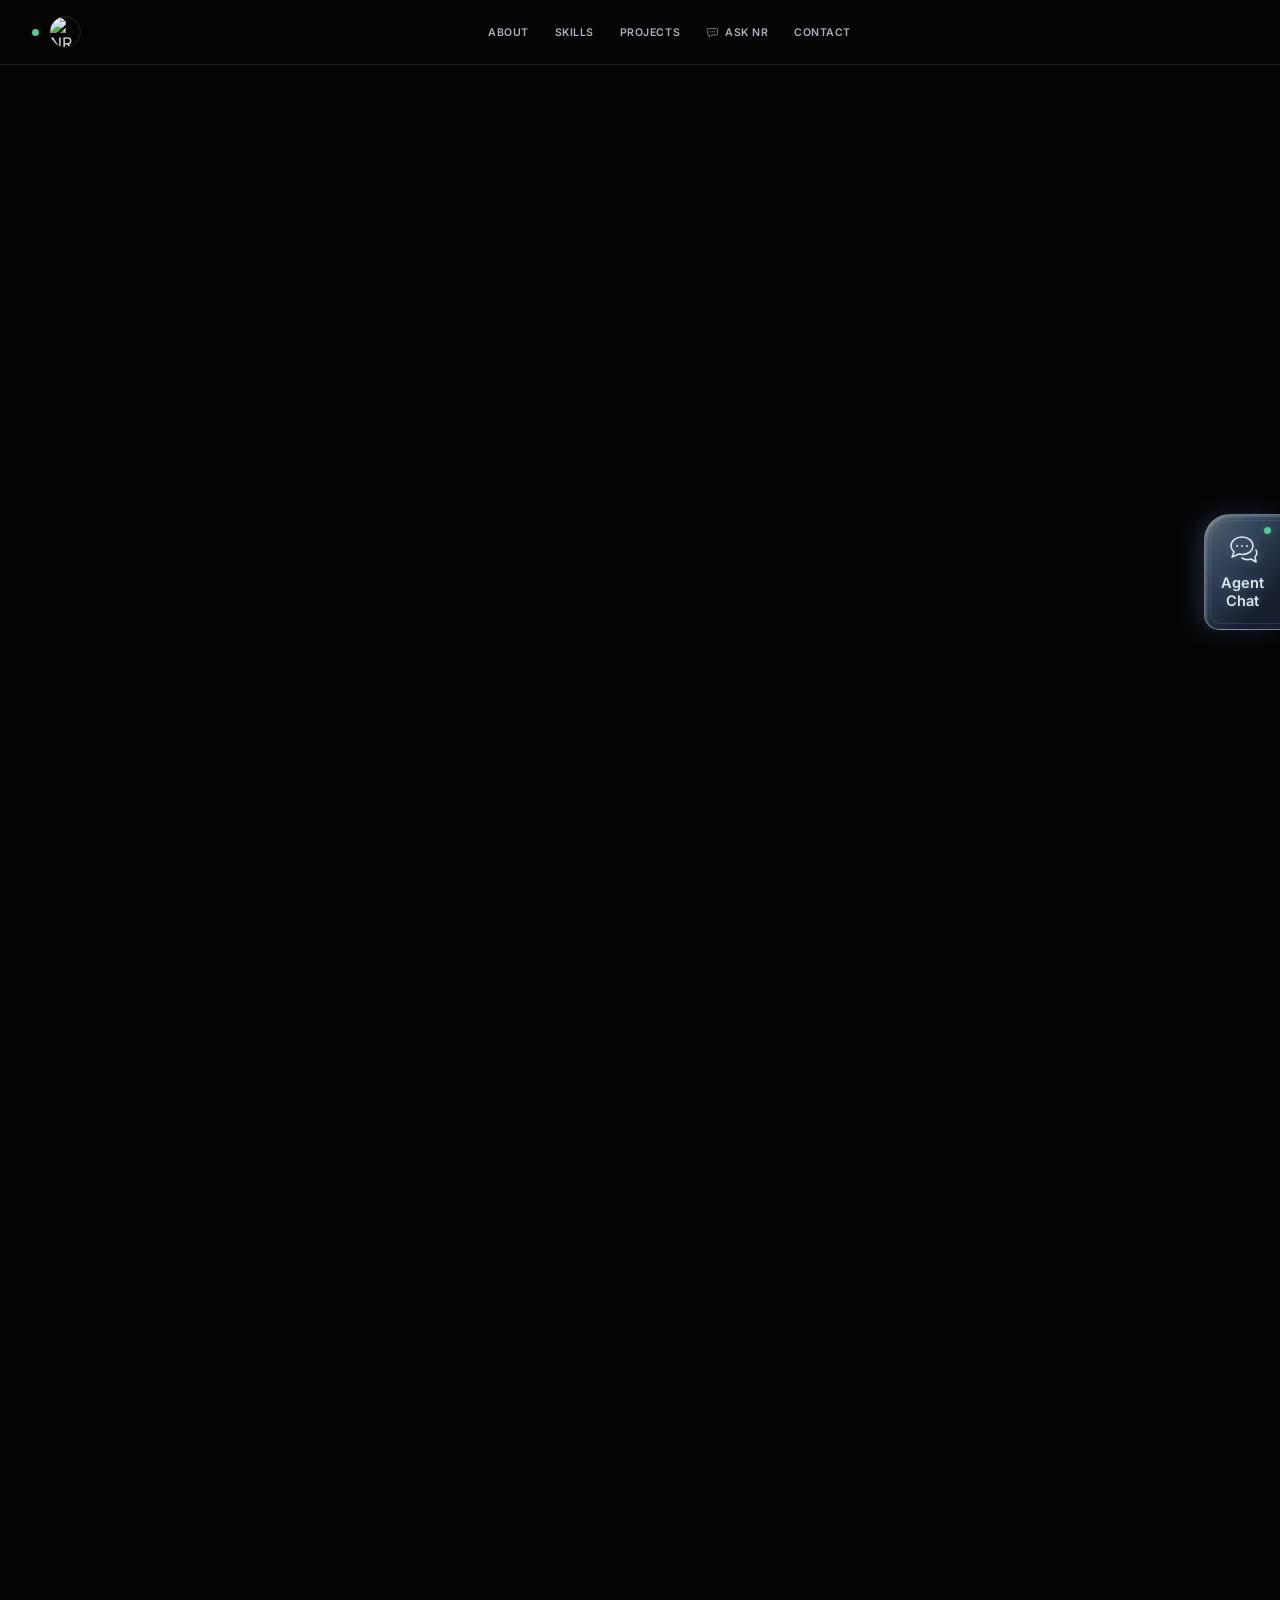
==== commit 4fed6015: "colour pattern matched" ====
--- a/templates/portfolio.html
+++ b/templates/portfolio.html
@@ -7,7 +7,7 @@
 <title>Nishanth Rajan — Software Engineer | Backend & Applied AI</title>
 <meta name="description" content="Nishanth Rajan — Software Engineer in Hannover with professional C#/.NET, backend, SQL, CAD/engineering-software experience and current hands-on work in Python, RAG, LLM Orchestration and agentic systems.">
 <link href="https://fonts.googleapis.com/css2?family=Inter:wght@300;400;500;600;700;800;900&family=JetBrains+Mono:wght@400;500;600&display=swap" rel="stylesheet">
-<link rel="stylesheet" href="/static/css/portfolio.css?v=20260910-17">
+<link rel="stylesheet" href="/static/css/portfolio.css?v=20260910-18">
 </head>
 <body>
 
@@ -340,6 +340,6 @@
   </div>
 </div>
 
-<script type="module" src="/static/js/main.js?v=20260910-17"></script>
+<script type="module" src="/static/js/main.js?v=20260910-18"></script>
 </body>
 </html>
--- a/static/css/portfolio.css
+++ b/static/css/portfolio.css
@@ -3,20 +3,25 @@
   /* 60/30/10 describes visual emphasis, not a fixed pixel quota.
      60: near-black canvas; 30: neutral content surfaces;
      10: blue actions/focus and gold priority highlights.
-     Green is status-only; purple is chart-only. */
+     Green is status-only; slate distinguishes the third chart series. */
   --bg:#030405;
-  --card:#191A1D;
-  --card2:#131416;
+  --card:#191B20;
+  --card2:#13161B;
   --blue:#8CA9CC;
   --blue3:rgba(140,169,204,0.08);
   --yellow:#BFA47D;
   --green:#57C990;
-  --purple:#9983AC;
+  --purple:#98A6B5;
   --orange:#BFA47D;
   --white:#D8D7D4;
-  --gray:#A3A3AB;
+  --gray:#ADB1BA;
   --border:rgba(210,207,201,0.14);
   --border-blue:rgba(140,169,204,0.3);
+  --surface-gradient:linear-gradient(115deg,#111318,#1d1d1c);
+  --surface-edge:linear-gradient(115deg,rgba(140,169,204,.4),rgba(191,164,125,.4));
+  --surface-inset:#0C0F13;
+  --action-gradient:linear-gradient(100deg,#242e40,#6d573b);
+  --border-gold:rgba(191,164,125,.35);
   --font:'Inter',sans-serif;
   --mono:'JetBrains Mono',monospace;
   --radius:20px;
@@ -685,3 +690,51 @@
   .side-fab-label{font-size:.75rem}
 }
 @media(prefers-reduced-motion:reduce){.side-fab{transition:none}.side-fab:hover{transform:none}}
+
+/* Shared page palette, anchored to the project cards and Agent Showcase. */
+.spectrum-card,.skill-card,.radar-panel,.hist-card,
+#projects .feat-card,#projects .proj-card,.proj-modal,.side-panel{
+  background:var(--surface-gradient) padding-box,var(--surface-edge) border-box;
+  border-color:transparent;
+}
+.icon-cell,.expand-toggle,.showcase-details,.agent-panel,.agent-teaser{
+  background:var(--surface-inset);border-color:var(--border);
+}
+.icon-cell{background:linear-gradient(115deg,#171b22,#191a1c)}
+.spectrum-card:hover,.spectrum-card[aria-expanded="true"],.expand-toggle:hover{
+  border-color:var(--blue);box-shadow:0 0 18px rgba(140,169,204,.1);
+}
+.spectrum-card[aria-expanded="true"]{background:linear-gradient(115deg,#1d2a39,#242322)}
+.ibadge,.spectrum-icon-badge,.icon-cell-badge,.lang-code{
+  color:var(--blue)!important;background:var(--surface-inset)!important;
+}
+.eyebrow,.pm-section-title{color:var(--blue)}
+.pm-section-title::before{background:var(--blue)}
+.block-title,.career-role{color:var(--gray)}
+.pill,.tag,.tag.b,.pm-tag,.pm-box{color:var(--gray);background:var(--surface-inset);border-color:var(--border)}
+.pm-badge{color:var(--yellow);background:rgba(191,164,125,.08);border-color:var(--border-gold)}
+.btn-fill,.btn-yellow,.side-contact-jump,.side-chat-jump,.showcase-cta,
+#contact .cform .btn-fill,.showcase-banner{
+  background:var(--action-gradient);color:var(--white);border-color:var(--border-gold);
+  box-shadow:0 0 16px rgba(140,169,204,.08),0 0 12px rgba(191,164,125,.06);
+}
+.btn-fill:hover,.btn-yellow:hover,.side-contact-jump:hover,.side-chat-jump:hover{
+  color:#fff;box-shadow:0 0 22px rgba(140,169,204,.16),0 0 16px rgba(191,164,125,.1);
+}
+.btn-ghost,.nav-icon,.pm-close,.side-panel-close{background:var(--surface-inset);color:var(--gray);border-color:var(--border)}
+.btn-ghost:hover,.nav-icon:hover,.pm-close:hover,.side-panel-close:hover{color:var(--white);border-color:var(--blue)}
+.side-tab-btn.active,#projects .proj-tab.active{color:var(--white);background:rgba(140,169,204,.14);border-bottom-color:var(--blue)}
+.hf-embed,.chat-head{background:var(--surface-inset);border-color:var(--border-blue)}
+.chat-head-avatar,.cicon,.side-cicon{color:var(--blue);background:var(--card2);border-color:var(--border-blue)}
+.side-panel-head,.side-panel-tabs,.pm-header{border-color:var(--border)}
+.side-panel-title .ic{color:var(--blue)}
+.showcase-details>summary{color:var(--blue)}
+#contact .fg input,#contact .fg textarea,#contact .cal-widget{
+  background:var(--surface-gradient);color:var(--white);border-color:var(--border);
+}
+#contact .cal-widget{border-color:var(--border-gold)}
+#contact .cal-day.avail{color:var(--blue);background:rgba(140,169,204,.14)}
+#contact .cal-day.today{color:var(--yellow);background:rgba(191,164,125,.12);border-color:var(--border-gold)}
+#contact .cal-day.avail:hover{color:var(--white);background:rgba(140,169,204,.3)}
+#projects .proj-card-desc{color:var(--gray)}
+::selection{background:rgba(140,169,204,.3);color:var(--white)}
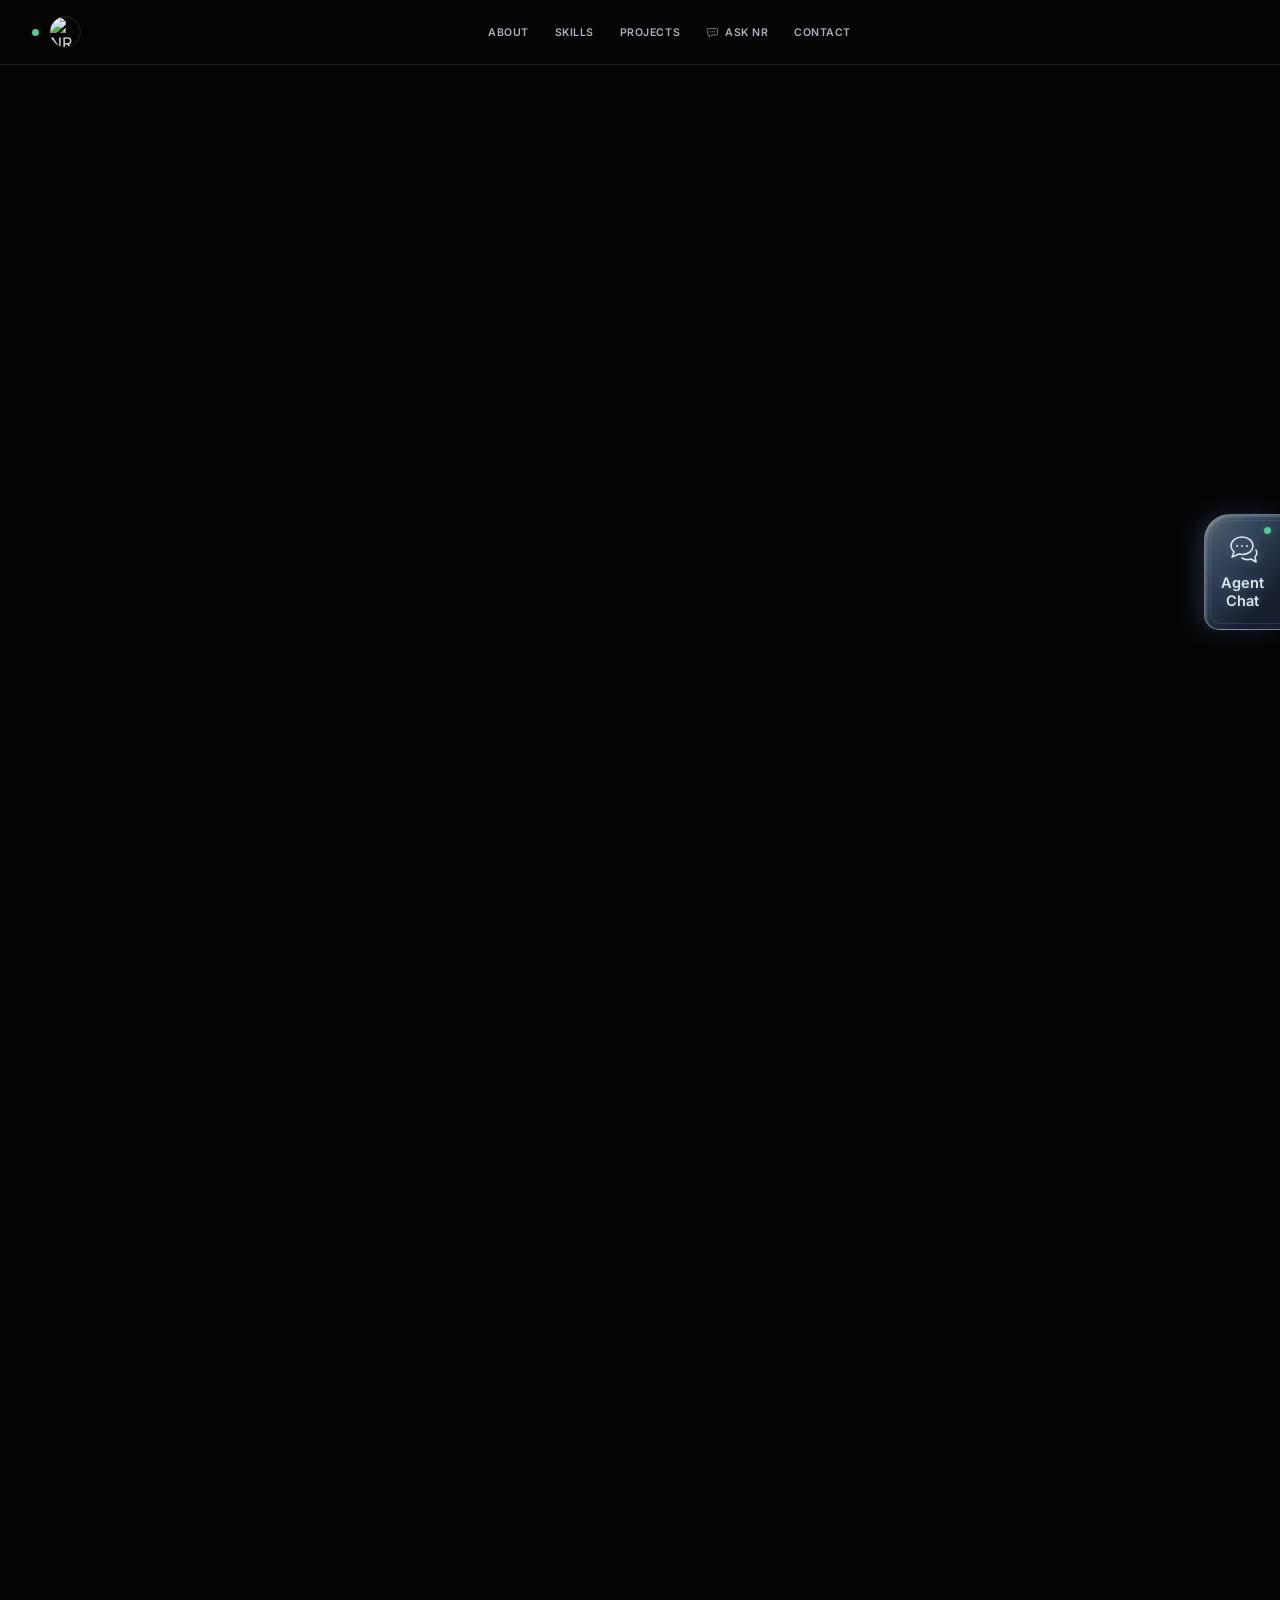
==== commit 9aaa3931: "contact form" ====
--- a/templates/portfolio.html
+++ b/templates/portfolio.html
@@ -7,7 +7,7 @@
 <title>Nishanth Rajan — Software Engineer | Backend & Applied AI</title>
 <meta name="description" content="Nishanth Rajan — Software Engineer in Hannover with professional C#/.NET, backend, SQL, CAD/engineering-software experience and current hands-on work in Python, RAG, LLM Orchestration and agentic systems.">
 <link href="https://fonts.googleapis.com/css2?family=Inter:wght@300;400;500;600;700;800;900&family=JetBrains+Mono:wght@400;500;600&display=swap" rel="stylesheet">
-<link rel="stylesheet" href="/static/css/portfolio.css?v=20260910-18">
+<link rel="stylesheet" href="/static/css/portfolio.css?v=20260910-22">
 </head>
 <body>
 
@@ -245,22 +245,11 @@
     <div class="panel rv contact-panel">
       <div class="eyebrow">05 · CONTACT</div>
       <h2 class="contact-title">CONTACT</h2>
-      <div class="contact-layout">
-        <div class="contact-intro">
-          <h3>Ready to initiate<br>a connection?</h3>
-          <p class="contact-intro-copy">Open to Software Engineer, Python/Applied AI, backend, and C#/.NET roles in Germany. EU Blue Card. Available immediately.</p>
-          <div class="contact-info-list" id="contactInfoList"></div>
-        </div>
-        <form class="cform" id="contactForm" onsubmit="handleForm(event)">
-          <div class="fg"><label for="contactName">Your name</label><input id="contactName" name="name" type="text" autocomplete="name" placeholder="Your name"></div>
-          <div class="fg"><label for="contactEmail">Email</label><input id="contactEmail" name="email" type="email" autocomplete="email" placeholder="Email address"></div>
-          <div class="fg"><label for="contactMessage">Your message</label><textarea id="contactMessage" name="message" rows="5" placeholder="Tell me about the role or project..."></textarea></div>
-          <button type="submit" class="btn-fill"><svg class="ic" aria-hidden="true"><use href="#i-send"/></svg>Send message</button>
-        </form>
-        <div class="contact-social">
-          <h3 class="contact-block-title">Social Links</h3>
-          <div class="social-list" id="socialList"></div>
-        </div>
+      <div class="contact-intro">
+        <h3>Ready to initiate a connection?</h3>
+        <p class="contact-intro-copy">Open to Software Engineer, Python/Applied AI, backend, and C#/.NET roles in Germany. EU Blue Card. Available immediately.</p>
+      </div>
+      <div class="contact-workspace">
         <div class="contact-booking">
           <h3 class="contact-block-title">Booking Calendar</h3>
           <div class="cal-widget">
@@ -268,6 +257,28 @@
             <div class="cal-grid" id="calGrid"></div>
           </div>
           <p class="contact-calendar-note">Select a highlighted date to request a call.</p>
+        </div>
+        <form class="cform" id="contactForm" method="post" onsubmit="handleForm(event)" novalidate>
+          <div class="contact-fields">
+          <div class="fg"><label for="contactName">Your name</label><input id="contactName" name="name" type="text" required autocomplete="name" placeholder="Your name"></div>
+          <div class="fg"><label for="contactEmail">Email</label><input id="contactEmail" name="email" type="email" required autocomplete="email" placeholder="Email address"></div>
+          </div>
+          <div class="fg contact-message-field"><label for="contactMessage">Your message</label><textarea id="contactMessage" name="message" rows="5" required placeholder="Tell me about the role or project..."></textarea></div>
+          <button type="submit" class="btn-fill"><svg class="ic" aria-hidden="true"><use href="#i-send"/></svg>Send message</button>
+          <input type="hidden" name="requestedDate" value="">
+          <input type="hidden" name="timezone" value="">
+          <input type="text" name="_gotcha" class="contact-honeypot" tabindex="-1" autocomplete="off" aria-hidden="true">
+          <p id="contactFormStatus" class="contact-form-status" role="status" aria-live="polite" aria-atomic="true" hidden></p>
+        </form>
+      </div>
+      <div class="contact-details-row">
+        <div class="contact-direct">
+          <h3 class="contact-block-title">Contact Details</h3>
+          <div class="contact-info-list" id="contactInfoList"></div>
+        </div>
+        <div class="contact-social">
+          <h3 class="contact-block-title">Social Links</h3>
+          <div class="social-list" id="socialList"></div>
         </div>
         <div class="contact-local">
           <h3 class="contact-block-title">Localized Info</h3>
@@ -340,6 +351,6 @@
   </div>
 </div>
 
-<script type="module" src="/static/js/main.js?v=20260910-18"></script>
+<script type="module" src="/static/js/main.js?v=20260910-22"></script>
 </body>
 </html>
--- a/static/css/portfolio.css
+++ b/static/css/portfolio.css
@@ -84,8 +84,7 @@
 .hero-grid{display:grid;grid-template-columns:minmax(0,1fr) minmax(0,1.1fr);gap:28px;align-items:center}
 .hero-status{
   display:inline-flex;align-items:center;gap:8px;font-size:0.63rem;font-weight:600;letter-spacing:0.09em;
-  /* color:var(--yellow);background:rgba(191,164,125,0.07);border:1px solid rgba(191,164,125,0.18); */
-  color:var(--green);background:rgba(141,169,148,0.05);border:1px solid rgba(141,169,148,0.2);
+  color:var(--blue);background:var(--blue3);border:1px solid var(--border-blue);
   border-radius:20px;padding:5px 14px;margin-bottom:24px;
 }
 .hero-status-dot{width:6px;height:6px;background:var(--green);border-radius:50%;animation:blink 2s infinite}
@@ -430,7 +429,7 @@
 .panel::before,.agent-panel::before{display:none}
 .eyebrow,.block-title,.career-role,.pm-section-title{color:var(--gray)}
 .block-title::before,.pm-section-title::before{background:var(--gray)}
-.hero-status{color:var(--green);background:rgba(87,201,144,.07);border-color:rgba(87,201,144,.3)}
+.hero-status{color:var(--blue);background:var(--blue3);border-color:var(--border-blue)}
 .pill,.tag.b,.pm-tag,.pm-badge,.pm-box{color:var(--gray);background:var(--card2);border-color:var(--border)}
 .spectrum-card,.skill-card,.feat-card,.proj-card,.hist-card,.radar-panel{
   background:linear-gradient(135deg,var(--card),var(--card2));
@@ -738,3 +737,68 @@
 #contact .cal-day.avail:hover{color:var(--white);background:rgba(140,169,204,.3)}
 #projects .proj-card-desc{color:var(--gray)}
 ::selection{background:rgba(140,169,204,.3);color:var(--white)}
+
+/* Booking controls only: preserve the existing calendar cells and form design. */
+#contact button.cal-day{font-family:inherit;font-size:inherit;line-height:inherit;border:0}
+#contact button.cal-day.today,#contact button.cal-day.selected{border:1px solid var(--border-gold);color:var(--yellow);background:rgba(191,164,125,.12)}
+#contact button.cal-day:focus-visible{outline:2px solid var(--blue);outline-offset:2px}
+.booking-controls{grid-column:1/-1;display:grid;grid-template-columns:minmax(0,1fr) minmax(0,1fr);gap:8px;padding:10px 0;text-align:left;min-width:0}
+.booking-controls label{display:flex;flex-direction:column;gap:5px;font-size:.65rem;color:var(--gray);min-width:0}
+.booking-controls select{width:100%;min-width:0;padding:7px 6px;border:1px solid var(--border);border-radius:5px;background:var(--card2);color:var(--white);font:inherit;color-scheme:dark}
+.booking-date,.booking-timezone{grid-column:1/-1;color:var(--gray);font-size:.62rem;line-height:1.5}
+.booking-date{color:var(--blue)}
+.contact-honeypot{display:none!important}
+.contact-form-status{font-size:.73rem;line-height:1.5;color:var(--gray)}
+.contact-form-status[hidden]{display:none}
+.contact-form-status[data-state="error"]{color:var(--yellow)}
+.contact-form-status[data-state="success"]{color:var(--blue)}
+#contact [aria-invalid="true"]{outline:1px solid var(--yellow);outline-offset:2px}
+#contact .cform button:disabled,#contact .booking-controls select:disabled{cursor:wait}
+
+.booking-controls select[size]{max-height:8rem;overflow-y:auto}
+.booking-controls select[size] option{padding:6px}
+
+/* Keep calendar decisions alongside their editable message and send action. */
+#contact .contact-panel{padding-bottom:100px}
+#contact .contact-title{margin-bottom:16px}
+#contact .contact-intro{display:grid;grid-template-columns:minmax(0,1fr) minmax(0,1.3fr);gap:24px;align-items:start;margin-bottom:24px}
+#contact .contact-intro h3{font-size:1.2rem;line-height:1.4;margin:0}
+#contact .contact-intro-copy{max-width:none;margin:0}
+.contact-workspace{--booking-height:420px;display:grid;grid-template-columns:minmax(0,.85fr) minmax(0,1.15fr);gap:28px;align-items:start;position:relative;z-index:1;overflow-anchor:none}
+#contact .contact-booking .contact-block-title{margin-bottom:10px;font-size:1rem}
+#contact .contact-booking .cal-widget{max-width:none;min-height:var(--booking-height)}
+#contact .contact-workspace .cform{min-height:var(--booking-height);margin-top:29px}
+.contact-fields{display:grid;grid-template-columns:minmax(0,1fr) minmax(0,1fr);gap:10px}
+#contact .contact-message-field{flex:1}
+#contact .contact-message-field textarea{flex:1;min-height:220px;line-height:1.6}
+#contact .booking-controls{gap:6px;padding:8px 0}
+#contact #bookingTime{height:96px;max-height:96px}
+#contact .contact-calendar-note{margin-top:8px}
+.contact-details-row{display:grid;grid-template-columns:minmax(0,1.1fr) minmax(0,.65fr) minmax(0,1fr);gap:24px;margin-top:28px;position:relative;z-index:1}
+#contact .contact-details-row .contact-block-title{font-size:.9rem;margin-bottom:12px}
+#contact .contact-details-row .contact-local{grid-column:auto}
+#contact .contact-details-row .local-row{grid-template-columns:1fr;gap:12px}
+#contact .contact-details-row .social-list{gap:10px}
+#contact .contact-skyline{height:85px}
+@media(max-width:900px){
+  .contact-workspace{gap:18px;grid-template-columns:minmax(0,1fr) minmax(0,1fr)}
+  .contact-fields{grid-template-columns:1fr}
+  .contact-details-row{grid-template-columns:minmax(0,1fr) minmax(0,1fr)}
+  #contact .contact-details-row .contact-local{grid-column:1/-1}
+  #contact .contact-details-row .local-row{grid-template-columns:1fr 1fr}
+}
+@media(max-width:600px){
+  #contact .contact-intro{grid-template-columns:1fr;gap:8px;margin-bottom:18px}
+  .contact-workspace{grid-template-columns:1fr;gap:12px}
+  #contact .contact-booking .cal-widget{min-height:var(--booking-height);padding:12px}
+  #contact .contact-workspace .cform{min-height:0;margin-top:0;gap:8px}
+  .contact-fields{grid-template-columns:minmax(0,1fr) minmax(0,1fr);gap:8px}
+  #contact .contact-message-field textarea{height:128px;min-height:128px;flex:auto;line-height:1.5}
+  #contact .contact-workspace .fg input{padding:9px;font-size:.72rem}
+  #contact .contact-booking .contact-block-title{margin-bottom:8px}
+  #contact .contact-calendar-note{margin-top:6px}
+  .contact-details-row{margin-top:24px;gap:20px}
+  #contact .contact-details-row .contact-direct{grid-column:1/-1}
+  #contact .contact-details-row .contact-local{grid-column:auto}
+  #contact .contact-details-row .local-row{grid-template-columns:1fr}
+}
